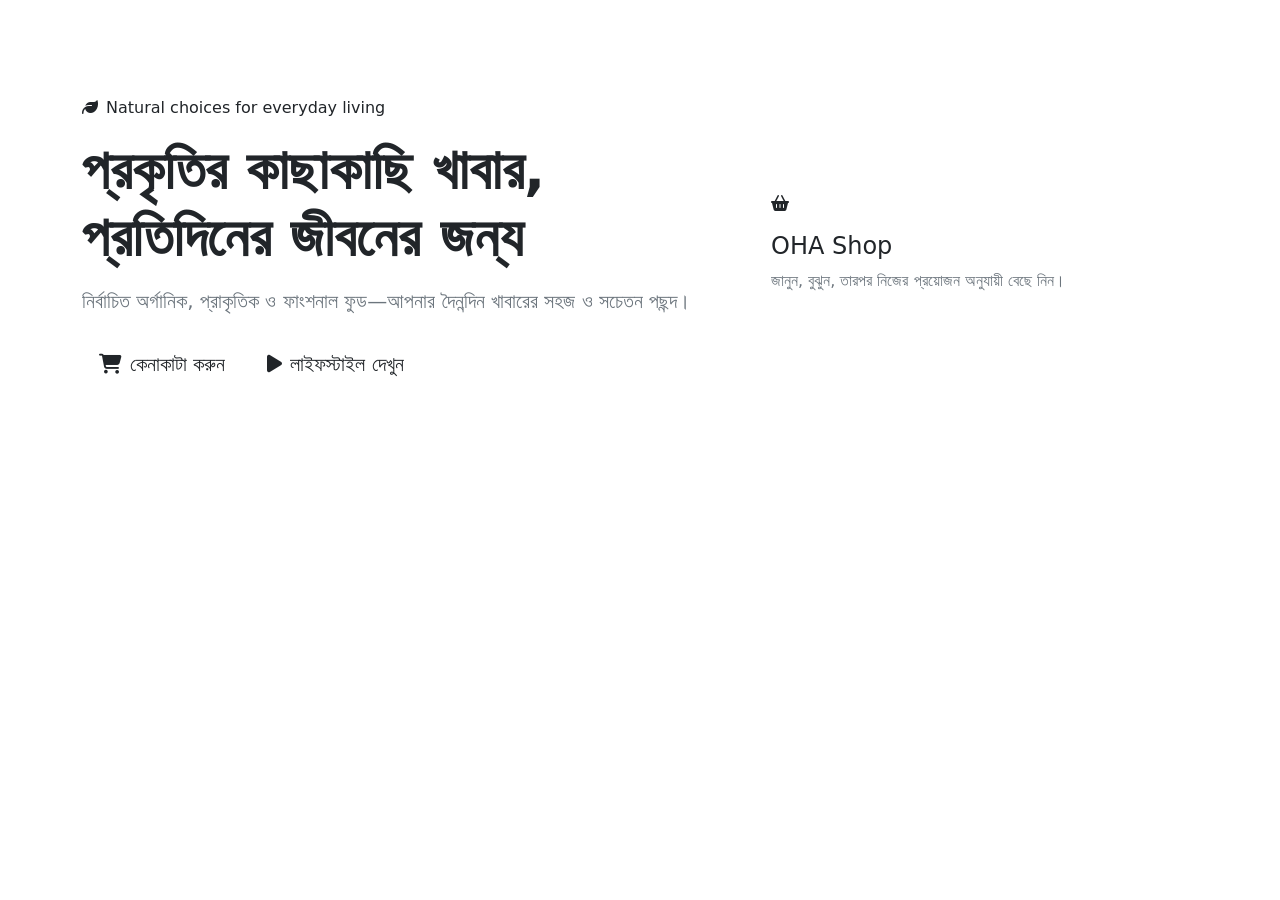
==== index.html @ d56c9530 "Add files via upload" ====
<!doctype html>
<html lang="bn">
<head>
  <meta charset="utf-8">
  <meta name="viewport" content="width=device-width, initial-scale=1">
  <meta name="description" content="OHA Shop — নির্বাচিত অর্গানিক, প্রাকৃতিক ও ফাংশনাল ফুড।">
  <title>OHA Shop | Organic & Functional Foods</title>
  <link rel="icon" href="assets/images/branding/favicon.png">
  <link href="https://cdn.jsdelivr.net/npm/bootstrap@5.3.3/dist/css/bootstrap.min.css" rel="stylesheet">
  <link href="https://cdnjs.cloudflare.com/ajax/libs/font-awesome/6.7.2/css/all.min.css" rel="stylesheet">
  <link href="assets/css/style.css" rel="stylesheet">
</head>
<body>
  <div id="site-header"></div>
  <main id="main-content" class="container py-5">
    <section class="hero py-5">
      <div class="row align-items-center g-4">
        <div class="col-lg-7">
          <span class="eyebrow"><i class="fa-solid fa-leaf me-2"></i>Natural choices for everyday living</span>
          <h1 class="display-4 fw-bold mt-3">প্রকৃতির কাছাকাছি খাবার, প্রতিদিনের জীবনের জন্য</h1>
          <p class="lead text-secondary mt-3">নির্বাচিত অর্গানিক, প্রাকৃতিক ও ফাংশনাল ফুড—আপনার দৈনন্দিন খাবারের সহজ ও সচেতন পছন্দ।</p>
          <div class="d-flex flex-wrap gap-2 mt-4">
            <a class="btn btn-oha btn-lg" href="shop.html"><i class="fa-solid fa-cart-shopping me-2"></i>কেনাকাটা করুন</a>
            <a class="btn btn-outline-oha btn-lg" href="lifestyle.html"><i class="fa-solid fa-play me-2"></i>লাইফস্টাইল দেখুন</a>
          </div>
        </div>
        <div class="col-lg-5">
          <div class="hero-card p-4 rounded-4">
            <i class="fa-solid fa-basket-shopping hero-icon"></i>
            <h2 class="h4 mt-3">OHA Shop</h2>
            <p class="mb-0 text-secondary">জানুন, বুঝুন, তারপর নিজের প্রয়োজন অনুযায়ী বেছে নিন।</p>
          </div>
        </div>
      </div>
    </section>
  </main>
  <div id="site-footer"></div>
  <script src="https://cdn.jsdelivr.net/npm/bootstrap@5.3.3/dist/js/bootstrap.bundle.min.js"></script>
  <script src="assets/js/app.js"></script>
</body>
</html>
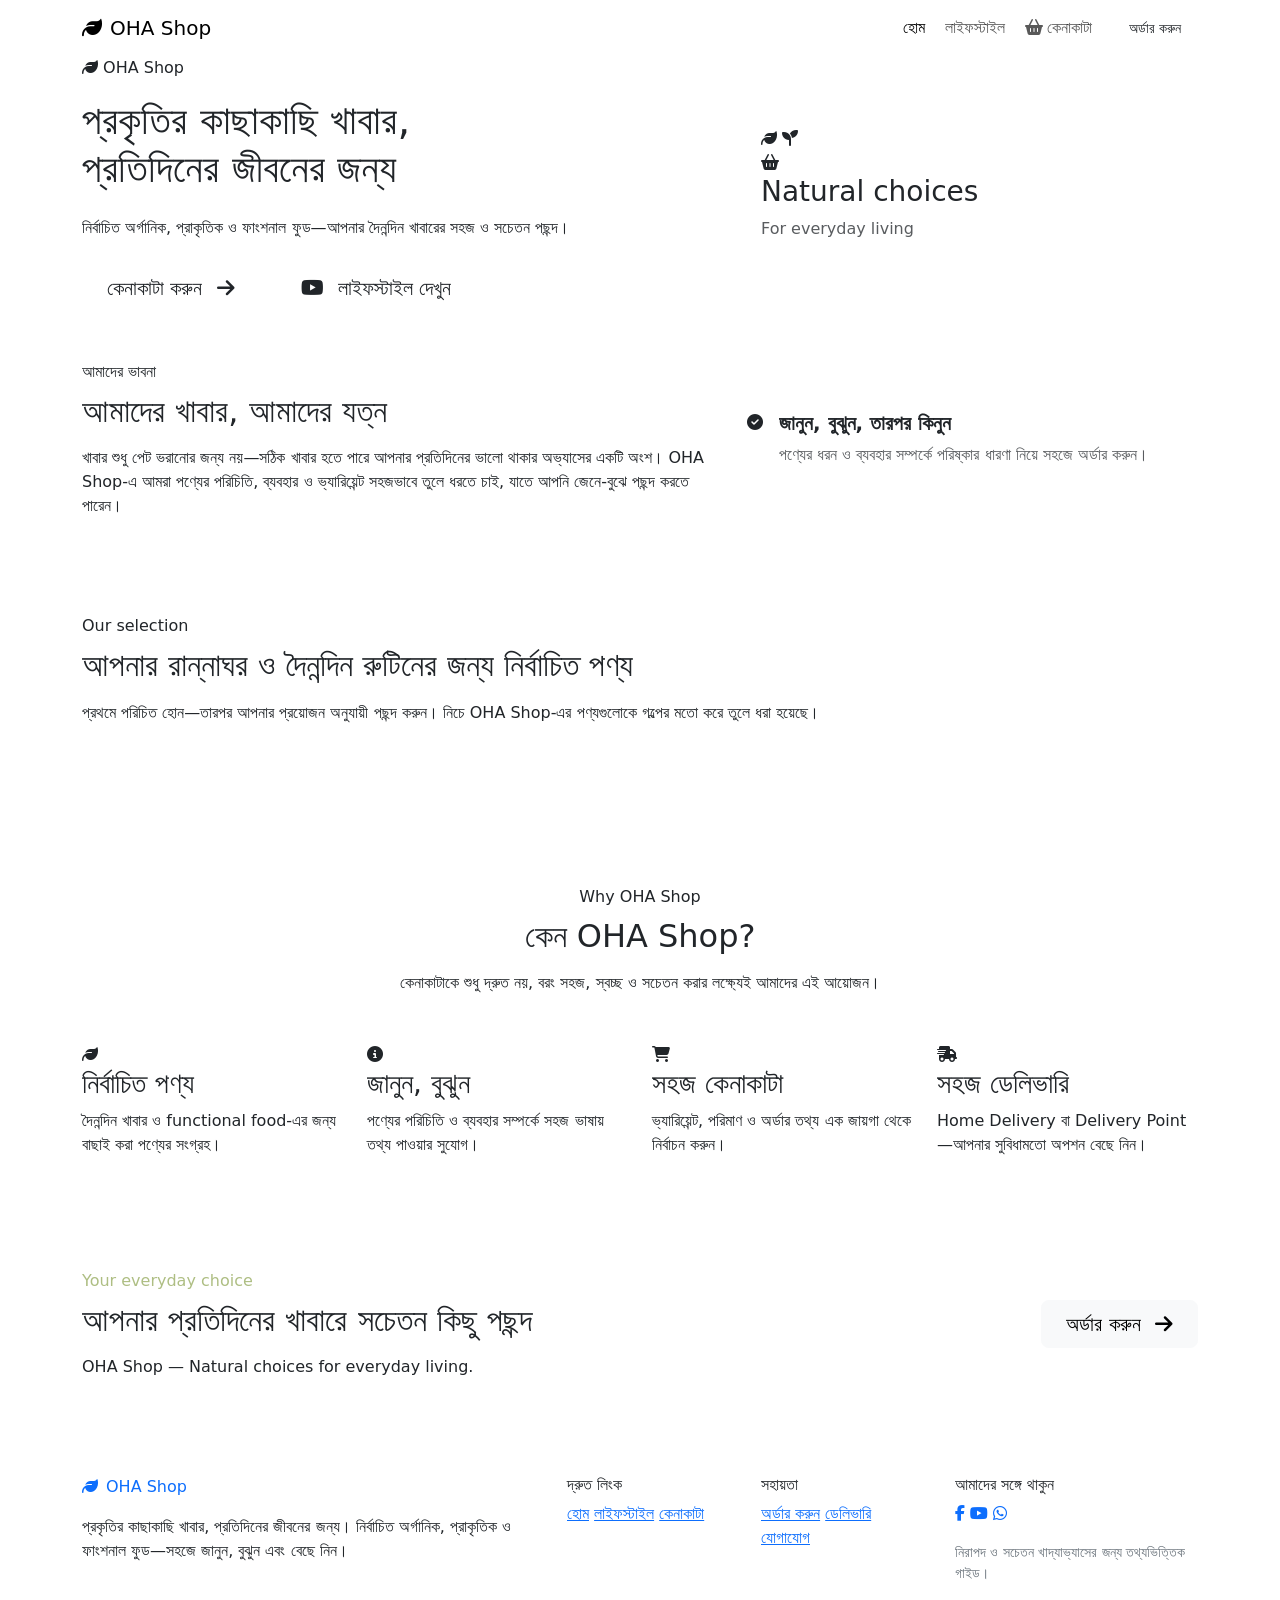
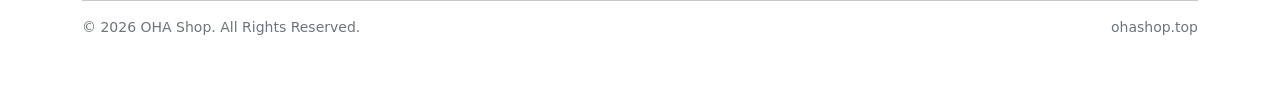
==== commit ac9ccc7a: "Update index.html" ====
--- a/index.html
+++ b/index.html
@@ -3,39 +3,126 @@
 <head>
   <meta charset="utf-8">
   <meta name="viewport" content="width=device-width, initial-scale=1">
-  <meta name="description" content="OHA Shop — নির্বাচিত অর্গানিক, প্রাকৃতিক ও ফাংশনাল ফুড।">
-  <title>OHA Shop | Organic & Functional Foods</title>
-  <link rel="icon" href="assets/images/branding/favicon.png">
-  <link href="https://cdn.jsdelivr.net/npm/bootstrap@5.3.3/dist/css/bootstrap.min.css" rel="stylesheet">
-  <link href="https://cdnjs.cloudflare.com/ajax/libs/font-awesome/6.7.2/css/all.min.css" rel="stylesheet">
-  <link href="assets/css/style.css" rel="stylesheet">
+  <title>OHA Shop — প্রকৃতির কাছাকাছি খাবার, প্রতিদিনের জীবনের জন্য</title>
+  <meta name="description" content="OHA Shop — নির্বাচিত অর্গানিক, প্রাকৃতিক ও ফাংশনাল ফুডের সহজ অনলাইন শপ।">
+  <meta name="theme-color" content="#1f5d43">
+  <link rel="canonical" href="https://ohashop.top/">
+  <link rel="stylesheet" href="https://cdn.jsdelivr.net/npm/bootstrap@5.3.3/dist/css/bootstrap.min.css">
+  <link rel="stylesheet" href="https://cdnjs.cloudflare.com/ajax/libs/font-awesome/6.7.2/css/all.min.css">
+  <link rel="stylesheet" href="assets/css/style.css">
+  <link rel="stylesheet" href="assets/css/product-data.css">
+  <link rel="stylesheet" href="assets/css/home.css">
 </head>
 <body>
   <div id="site-header"></div>
-  <main id="main-content" class="container py-5">
-    <section class="hero py-5">
-      <div class="row align-items-center g-4">
-        <div class="col-lg-7">
-          <span class="eyebrow"><i class="fa-solid fa-leaf me-2"></i>Natural choices for everyday living</span>
-          <h1 class="display-4 fw-bold mt-3">প্রকৃতির কাছাকাছি খাবার, প্রতিদিনের জীবনের জন্য</h1>
-          <p class="lead text-secondary mt-3">নির্বাচিত অর্গানিক, প্রাকৃতিক ও ফাংশনাল ফুড—আপনার দৈনন্দিন খাবারের সহজ ও সচেতন পছন্দ।</p>
-          <div class="d-flex flex-wrap gap-2 mt-4">
-            <a class="btn btn-oha btn-lg" href="shop.html"><i class="fa-solid fa-cart-shopping me-2"></i>কেনাকাটা করুন</a>
-            <a class="btn btn-outline-oha btn-lg" href="lifestyle.html"><i class="fa-solid fa-play me-2"></i>লাইফস্টাইল দেখুন</a>
+
+  <main>
+    <section class="oha-hero">
+      <div class="container position-relative" style="z-index:2">
+        <div class="row align-items-center g-5">
+          <div class="col-lg-7">
+            <div class="hero-kicker mb-3"><i class="fa-solid fa-leaf"></i> OHA Shop</div>
+            <h1 class="hero-title mb-4">প্রকৃতির কাছাকাছি খাবার,<br>প্রতিদিনের জীবনের জন্য</h1>
+            <p class="hero-copy mb-4">নির্বাচিত অর্গানিক, প্রাকৃতিক ও ফাংশনাল ফুড—আপনার দৈনন্দিন খাবারের সহজ ও সচেতন পছন্দ।</p>
+            <div class="d-flex flex-wrap gap-3">
+              <a href="shop.html" class="btn btn-oha-primary btn-lg px-4">কেনাকাটা করুন <i class="fa-solid fa-arrow-right ms-2"></i></a>
+              <a href="lifestyle.html" class="btn btn-outline-oha btn-lg px-4"><i class="fa-brands fa-youtube me-2"></i> লাইফস্টাইল দেখুন</a>
+            </div>
+          </div>
+          <div class="col-lg-5">
+            <div class="hero-art">
+              <i class="fa-solid fa-leaf leaf one"></i>
+              <i class="fa-solid fa-seedling leaf two"></i>
+              <div class="hero-product-card">
+                <div>
+                  <i class="fa-solid fa-basket-shopping"></i>
+                  <h3>Natural choices</h3>
+                  <p class="text-muted mb-0">For everyday living</p>
+                </div>
+              </div>
+            </div>
           </div>
         </div>
-        <div class="col-lg-5">
-          <div class="hero-card p-4 rounded-4">
-            <i class="fa-solid fa-basket-shopping hero-icon"></i>
-            <h2 class="h4 mt-3">OHA Shop</h2>
-            <p class="mb-0 text-secondary">জানুন, বুঝুন, তারপর নিজের প্রয়োজন অনুযায়ী বেছে নিন।</p>
+      </div>
+    </section>
+
+    <section class="story-band py-5">
+      <div class="container">
+        <div class="row align-items-center g-4">
+          <div class="col-lg-7">
+            <div class="section-label mb-2">আমাদের ভাবনা</div>
+            <h2 class="section-title mb-3">আমাদের খাবার, আমাদের যত্ন</h2>
+            <p class="section-lead mb-0">খাবার শুধু পেট ভরানোর জন্য নয়—সঠিক খাবার হতে পারে আপনার প্রতিদিনের ভালো থাকার অভ্যাসের একটি অংশ। OHA Shop-এ আমরা পণ্যের পরিচিতি, ব্যবহার ও ভ্যারিয়েন্ট সহজভাবে তুলে ধরতে চাই, যাতে আপনি জেনে-বুঝে পছন্দ করতে পারেন।</p>
+          </div>
+          <div class="col-lg-5">
+            <div class="d-flex gap-3 align-items-start">
+              <div class="story-icon flex-shrink-0"><i class="fa-solid fa-circle-check"></i></div>
+              <div>
+                <h3 class="h5 fw-bold">জানুন, বুঝুন, তারপর কিনুন</h3>
+                <p class="text-muted mb-0">পণ্যের ধরন ও ব্যবহার সম্পর্কে পরিষ্কার ধারণা নিয়ে সহজে অর্ডার করুন।</p>
+              </div>
+            </div>
+          </div>
+        </div>
+      </div>
+    </section>
+
+    <section class="py-5">
+      <div class="container">
+        <div class="section-label mb-2">Our selection</div>
+        <h2 class="section-title mb-3">আপনার রান্নাঘর ও দৈনন্দিন রুটিনের জন্য নির্বাচিত পণ্য</h2>
+        <p class="section-lead">প্রথমে পরিচিত হোন—তারপর আপনার প্রয়োজন অনুযায়ী পছন্দ করুন। নিচে OHA Shop-এর পণ্যগুলোকে গল্পের মতো করে তুলে ধরা হয়েছে।</p>
+      </div>
+    </section>
+
+    <div id="product-stories"></div>
+    <div id="coming-soon-products" class="py-4"></div>
+
+    <section class="py-5">
+      <div class="container">
+        <div class="text-center mb-5">
+          <div class="section-label mb-2">Why OHA Shop</div>
+          <h2 class="section-title mb-3">কেন OHA Shop?</h2>
+          <p class="section-lead mx-auto">কেনাকাটাকে শুধু দ্রুত নয়, বরং সহজ, স্বচ্ছ ও সচেতন করার লক্ষ্যেই আমাদের এই আয়োজন।</p>
+        </div>
+        <div class="row g-4">
+          <div class="col-md-6 col-lg-3">
+            <div class="why-card"><i class="fa-solid fa-leaf"></i><h3>নির্বাচিত পণ্য</h3><p>দৈনন্দিন খাবার ও functional food-এর জন্য বাছাই করা পণ্যের সংগ্রহ।</p></div>
+          </div>
+          <div class="col-md-6 col-lg-3">
+            <div class="why-card"><i class="fa-solid fa-circle-info"></i><h3>জানুন, বুঝুন</h3><p>পণ্যের পরিচিতি ও ব্যবহার সম্পর্কে সহজ ভাষায় তথ্য পাওয়ার সুযোগ।</p></div>
+          </div>
+          <div class="col-md-6 col-lg-3">
+            <div class="why-card"><i class="fa-solid fa-cart-shopping"></i><h3>সহজ কেনাকাটা</h3><p>ভ্যারিয়েন্ট, পরিমাণ ও অর্ডার তথ্য এক জায়গা থেকে নির্বাচন করুন।</p></div>
+          </div>
+          <div class="col-md-6 col-lg-3">
+            <div class="why-card"><i class="fa-solid fa-truck-fast"></i><h3>সহজ ডেলিভারি</h3><p>Home Delivery বা Delivery Point—আপনার সুবিধামতো অপশন বেছে নিন।</p></div>
+          </div>
+        </div>
+      </div>
+    </section>
+
+    <section class="final-cta py-5">
+      <div class="container position-relative" style="z-index:2">
+        <div class="row align-items-center g-4">
+          <div class="col-lg-8">
+            <div class="section-label mb-2" style="color:#aebe83">Your everyday choice</div>
+            <h2 class="mb-3">আপনার প্রতিদিনের খাবারে সচেতন কিছু পছন্দ</h2>
+            <p class="mb-0">OHA Shop — Natural choices for everyday living.</p>
+          </div>
+          <div class="col-lg-4 text-lg-end">
+            <a href="shop.html" class="btn btn-light btn-lg px-4">অর্ডার করুন <i class="fa-solid fa-arrow-right ms-2"></i></a>
           </div>
         </div>
       </div>
     </section>
   </main>
+
   <div id="site-footer"></div>
+
   <script src="https://cdn.jsdelivr.net/npm/bootstrap@5.3.3/dist/js/bootstrap.bundle.min.js"></script>
   <script src="assets/js/app.js"></script>
+  <script src="assets/js/products.js"></script>
+  <script src="assets/js/home.js"></script>
 </body>
 </html>
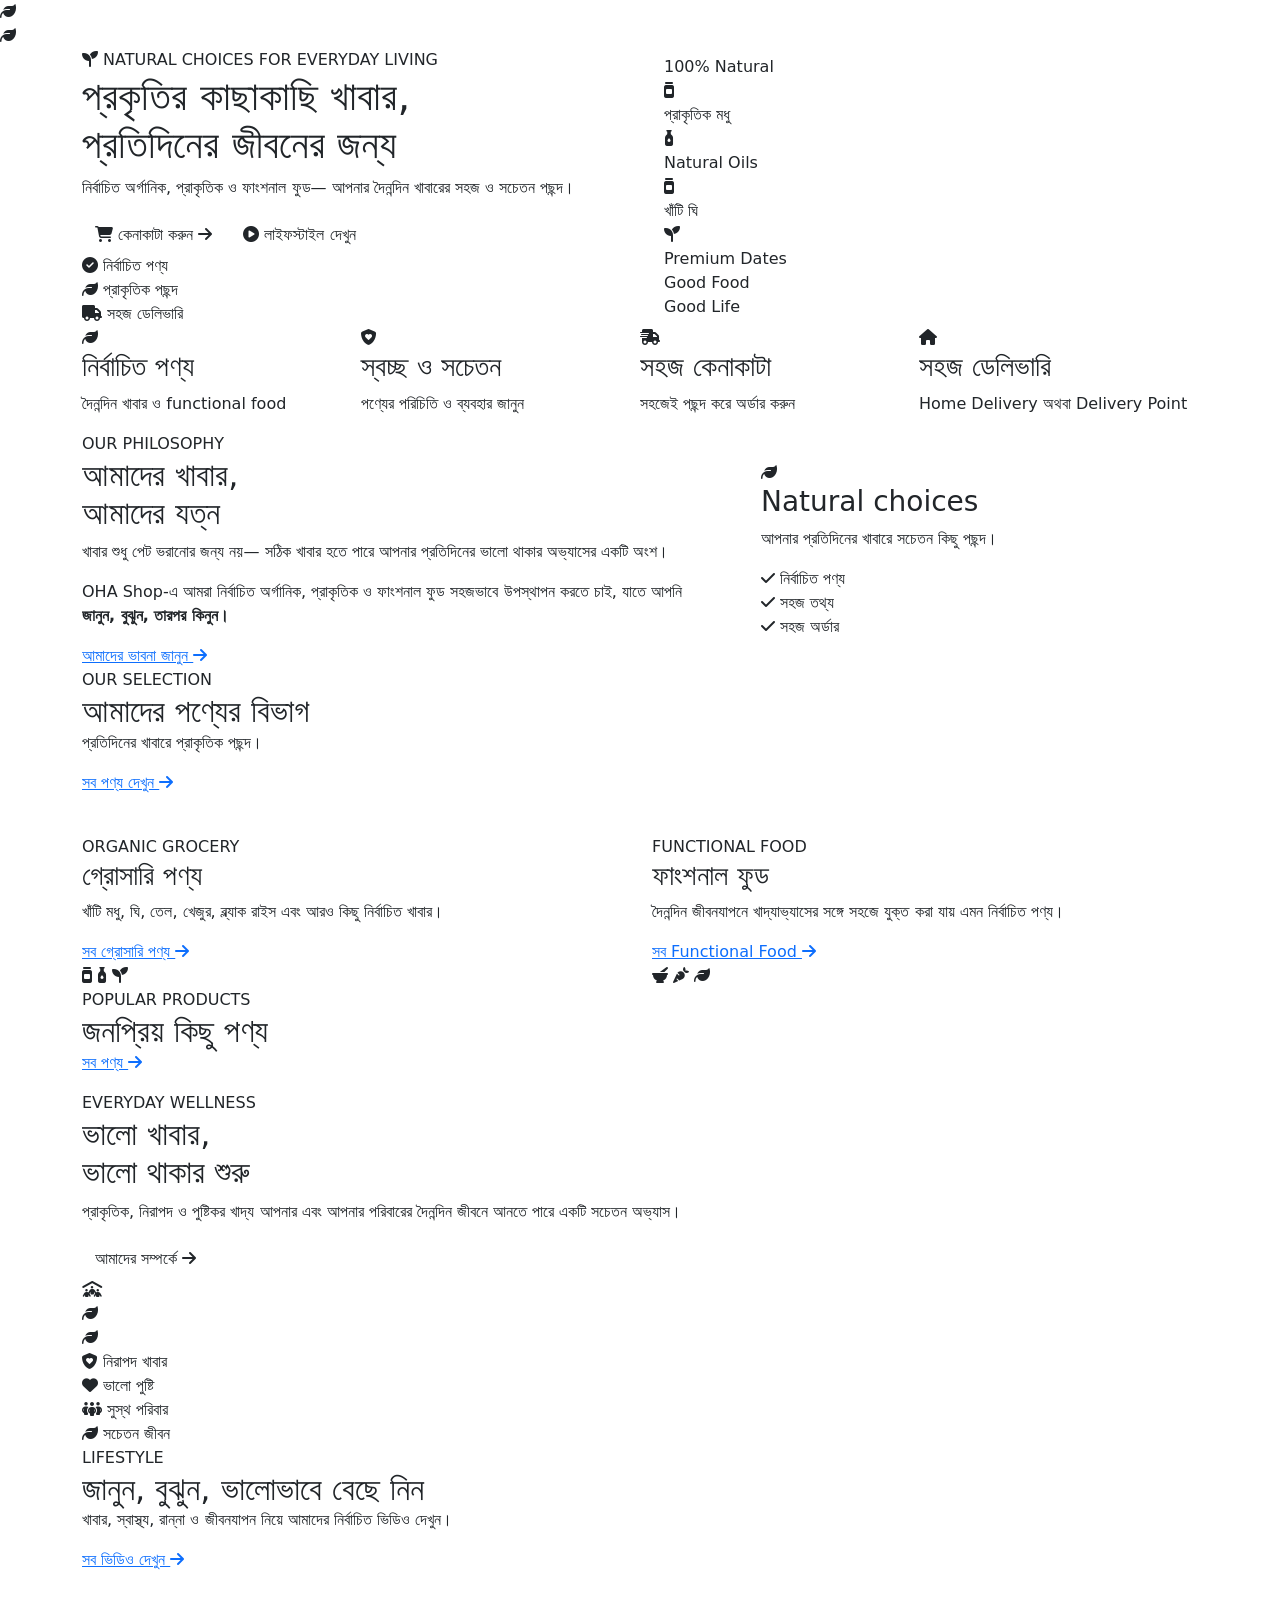
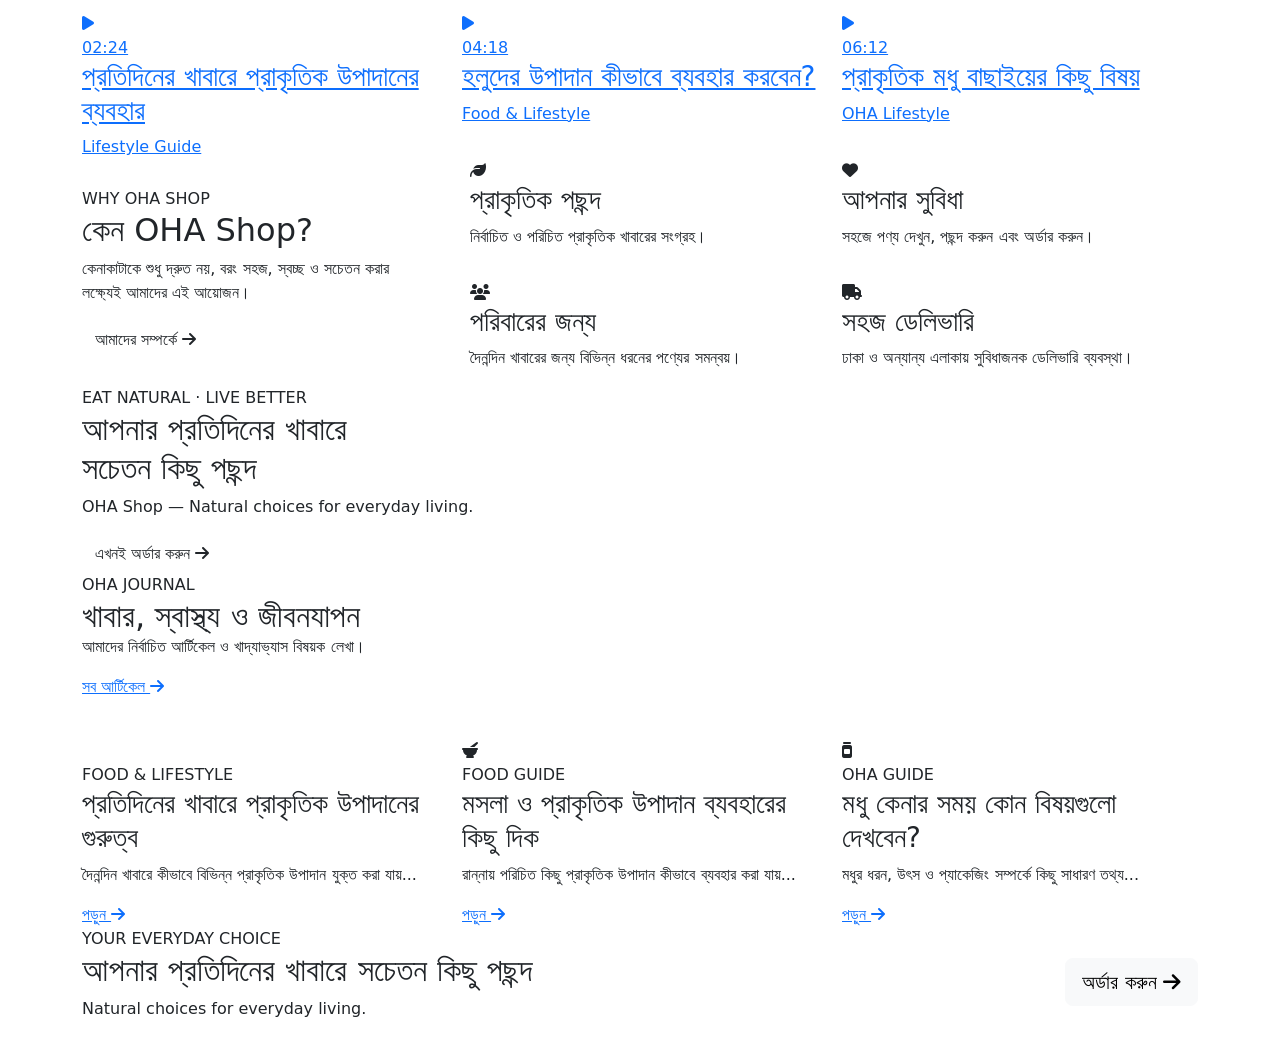
==== commit 5ab56a81: "Update index.html" ====
--- a/index.html
+++ b/index.html
@@ -1,128 +1,1630 @@
-<!doctype html>
+<!DOCTYPE html>
 <html lang="bn">
+
 <head>
-  <meta charset="utf-8">
-  <meta name="viewport" content="width=device-width, initial-scale=1">
-  <title>OHA Shop — প্রকৃতির কাছাকাছি খাবার, প্রতিদিনের জীবনের জন্য</title>
-  <meta name="description" content="OHA Shop — নির্বাচিত অর্গানিক, প্রাকৃতিক ও ফাংশনাল ফুডের সহজ অনলাইন শপ।">
-  <meta name="theme-color" content="#1f5d43">
-  <link rel="canonical" href="https://ohashop.top/">
-  <link rel="stylesheet" href="https://cdn.jsdelivr.net/npm/bootstrap@5.3.3/dist/css/bootstrap.min.css">
-  <link rel="stylesheet" href="https://cdnjs.cloudflare.com/ajax/libs/font-awesome/6.7.2/css/all.min.css">
-  <link rel="stylesheet" href="assets/css/style.css">
-  <link rel="stylesheet" href="assets/css/product-data.css">
-  <link rel="stylesheet" href="assets/css/home.css">
+    <meta charset="UTF-8">
+
+    <meta name="viewport"
+        content="width=device-width, initial-scale=1.0">
+
+    <meta name="description"
+        content="OHA Shop — নির্বাচিত অর্গানিক, প্রাকৃতিক ও ফাংশনাল ফুড। প্রতিদিনের জীবনের জন্য সচেতন ও প্রাকৃতিক খাবারের সহজ পছন্দ।">
+
+    <meta name="keywords"
+        content="OHA Shop, organic food Bangladesh, natural food, functional food, honey, ghee, mustard oil, black seed oil">
+
+    <meta name="author"
+        content="OHA Shop">
+
+    <meta name="theme-color"
+        content="#1f6b3f">
+
+    <title>
+        OHA Shop — Natural Choices for Everyday Living
+    </title>
+
+    <!-- Canonical -->
+    <link rel="canonical"
+        href="https://ohashop.top/">
+
+    <!-- Open Graph -->
+    <meta property="og:type"
+        content="website">
+
+    <meta property="og:title"
+        content="OHA Shop — Natural Choices for Everyday Living">
+
+    <meta property="og:description"
+        content="নির্বাচিত অর্গানিক, প্রাকৃতিক ও ফাংশনাল ফুড।">
+
+    <meta property="og:url"
+        content="https://ohashop.top/">
+
+    <!-- Bootstrap 5 -->
+    <link
+        href="https://cdn.jsdelivr.net/npm/bootstrap@5.3.3/dist/css/bootstrap.min.css"
+        rel="stylesheet">
+
+    <!-- Font Awesome -->
+    <link
+        href="https://cdnjs.cloudflare.com/ajax/libs/font-awesome/6.7.2/css/all.min.css"
+        rel="stylesheet">
+
+    <!-- Global CSS -->
+    <link
+        rel="stylesheet"
+        href="assets/css/style.css">
+
+    <!-- Product Data CSS -->
+    <link
+        rel="stylesheet"
+        href="assets/css/product-data.css">
 </head>
+
+
 <body>
-  <div id="site-header"></div>
-
-  <main>
-    <section class="oha-hero">
-      <div class="container position-relative" style="z-index:2">
-        <div class="row align-items-center g-5">
-          <div class="col-lg-7">
-            <div class="hero-kicker mb-3"><i class="fa-solid fa-leaf"></i> OHA Shop</div>
-            <h1 class="hero-title mb-4">প্রকৃতির কাছাকাছি খাবার,<br>প্রতিদিনের জীবনের জন্য</h1>
-            <p class="hero-copy mb-4">নির্বাচিত অর্গানিক, প্রাকৃতিক ও ফাংশনাল ফুড—আপনার দৈনন্দিন খাবারের সহজ ও সচেতন পছন্দ।</p>
-            <div class="d-flex flex-wrap gap-3">
-              <a href="shop.html" class="btn btn-oha-primary btn-lg px-4">কেনাকাটা করুন <i class="fa-solid fa-arrow-right ms-2"></i></a>
-              <a href="lifestyle.html" class="btn btn-outline-oha btn-lg px-4"><i class="fa-brands fa-youtube me-2"></i> লাইফস্টাইল দেখুন</a>
+
+    <!-- =====================================================
+         HEADER
+    ====================================================== -->
+
+    <div id="site-header"></div>
+
+
+    <!-- =====================================================
+         MAIN CONTENT
+    ====================================================== -->
+
+    <main>
+
+
+        <!-- =================================================
+             HERO SECTION
+        ================================================== -->
+
+        <section class="oha-hero">
+
+            <div class="hero-leaf hero-leaf-1">
+                <i class="fa-solid fa-leaf"></i>
             </div>
-          </div>
-          <div class="col-lg-5">
-            <div class="hero-art">
-              <i class="fa-solid fa-leaf leaf one"></i>
-              <i class="fa-solid fa-seedling leaf two"></i>
-              <div class="hero-product-card">
-                <div>
-                  <i class="fa-solid fa-basket-shopping"></i>
-                  <h3>Natural choices</h3>
-                  <p class="text-muted mb-0">For everyday living</p>
+
+            <div class="hero-leaf hero-leaf-2">
+                <i class="fa-solid fa-leaf"></i>
+            </div>
+
+            <div class="container">
+
+                <div class="row align-items-center g-5">
+
+                    <!-- HERO TEXT -->
+
+                    <div class="col-lg-6">
+
+                        <div class="hero-kicker">
+
+                            <i class="fa-solid fa-seedling"></i>
+
+                            NATURAL CHOICES FOR EVERYDAY LIVING
+
+                        </div>
+
+
+                        <h1 class="hero-title">
+
+                            প্রকৃতির কাছাকাছি খাবার,
+                            <br>
+
+                            প্রতিদিনের জীবনের জন্য
+
+                        </h1>
+
+
+                        <p class="hero-subtitle">
+
+                            নির্বাচিত অর্গানিক, প্রাকৃতিক ও ফাংশনাল ফুড—
+                            আপনার দৈনন্দিন খাবারের সহজ ও সচেতন পছন্দ।
+
+                        </p>
+
+
+                        <div class="hero-buttons">
+
+                            <a href="shop.html"
+                                class="btn btn-oha-primary">
+
+                                <i class="fa-solid fa-cart-shopping"></i>
+
+                                কেনাকাটা করুন
+
+                                <i class="fa-solid fa-arrow-right"></i>
+
+                            </a>
+
+
+                            <a href="lifestyle.html"
+                                class="btn btn-oha-outline">
+
+                                <i class="fa-solid fa-circle-play"></i>
+
+                                লাইফস্টাইল দেখুন
+
+                            </a>
+
+                        </div>
+
+
+                        <div class="hero-mini-points">
+
+                            <div>
+
+                                <i class="fa-solid fa-circle-check"></i>
+
+                                নির্বাচিত পণ্য
+
+                            </div>
+
+
+                            <div>
+
+                                <i class="fa-solid fa-leaf"></i>
+
+                                প্রাকৃতিক পছন্দ
+
+                            </div>
+
+
+                            <div>
+
+                                <i class="fa-solid fa-truck"></i>
+
+                                সহজ ডেলিভারি
+
+                            </div>
+
+                        </div>
+
+                    </div>
+
+
+                    <!-- HERO VISUAL -->
+
+                    <div class="col-lg-6">
+
+                        <div class="hero-visual">
+
+                            <div class="hero-badge">
+
+                                <span>100%</span>
+
+                                Natural
+
+                            </div>
+
+
+                            <div class="hero-visual-content">
+
+                                <div class="hero-product hero-honey">
+
+                                    <div class="product-jar">
+
+                                        <i class="fa-solid fa-jar"></i>
+
+                                    </div>
+
+                                    <span>প্রাকৃতিক মধু</span>
+
+                                </div>
+
+
+                                <div class="hero-product hero-oil">
+
+                                    <div class="product-bottle">
+
+                                        <i class="fa-solid fa-bottle-droplet"></i>
+
+                                    </div>
+
+                                    <span>Natural Oils</span>
+
+                                </div>
+
+
+                                <div class="hero-product hero-ghee">
+
+                                    <div class="product-jar">
+
+                                        <i class="fa-solid fa-jar"></i>
+
+                                    </div>
+
+                                    <span>খাঁটি ঘি</span>
+
+                                </div>
+
+
+                                <div class="hero-product hero-dates">
+
+                                    <div class="product-dates">
+
+                                        <i class="fa-solid fa-seedling"></i>
+
+                                    </div>
+
+                                    <span>Premium Dates</span>
+
+                                </div>
+
+                            </div>
+
+
+                            <div class="hero-natural-text">
+
+                                Good Food
+
+                                <br>
+
+                                Good Life
+
+                            </div>
+
+                        </div>
+
+                    </div>
+
                 </div>
-              </div>
+
             </div>
-          </div>
-        </div>
-      </div>
-    </section>
-
-    <section class="story-band py-5">
-      <div class="container">
-        <div class="row align-items-center g-4">
-          <div class="col-lg-7">
-            <div class="section-label mb-2">আমাদের ভাবনা</div>
-            <h2 class="section-title mb-3">আমাদের খাবার, আমাদের যত্ন</h2>
-            <p class="section-lead mb-0">খাবার শুধু পেট ভরানোর জন্য নয়—সঠিক খাবার হতে পারে আপনার প্রতিদিনের ভালো থাকার অভ্যাসের একটি অংশ। OHA Shop-এ আমরা পণ্যের পরিচিতি, ব্যবহার ও ভ্যারিয়েন্ট সহজভাবে তুলে ধরতে চাই, যাতে আপনি জেনে-বুঝে পছন্দ করতে পারেন।</p>
-          </div>
-          <div class="col-lg-5">
-            <div class="d-flex gap-3 align-items-start">
-              <div class="story-icon flex-shrink-0"><i class="fa-solid fa-circle-check"></i></div>
-              <div>
-                <h3 class="h5 fw-bold">জানুন, বুঝুন, তারপর কিনুন</h3>
-                <p class="text-muted mb-0">পণ্যের ধরন ও ব্যবহার সম্পর্কে পরিষ্কার ধারণা নিয়ে সহজে অর্ডার করুন।</p>
-              </div>
+
+        </section>
+
+
+
+        <!-- =================================================
+             SERVICE / TRUST STRIP
+        ================================================== -->
+
+        <section class="trust-strip">
+
+            <div class="container">
+
+                <div class="row g-0">
+
+
+                    <div class="col-6 col-lg-3">
+
+                        <div class="trust-item">
+
+                            <div class="trust-icon">
+
+                                <i class="fa-solid fa-leaf"></i>
+
+                            </div>
+
+                            <div>
+
+                                <h3>নির্বাচিত পণ্য</h3>
+
+                                <p>
+                                    দৈনন্দিন খাবার ও
+                                    functional food
+                                </p>
+
+                            </div>
+
+                        </div>
+
+                    </div>
+
+
+                    <div class="col-6 col-lg-3">
+
+                        <div class="trust-item">
+
+                            <div class="trust-icon">
+
+                                <i class="fa-solid fa-shield-heart"></i>
+
+                            </div>
+
+                            <div>
+
+                                <h3>স্বচ্ছ ও সচেতন</h3>
+
+                                <p>
+                                    পণ্যের পরিচিতি ও
+                                    ব্যবহার জানুন
+                                </p>
+
+                            </div>
+
+                        </div>
+
+                    </div>
+
+
+                    <div class="col-6 col-lg-3">
+
+                        <div class="trust-item">
+
+                            <div class="trust-icon">
+
+                                <i class="fa-solid fa-truck-fast"></i>
+
+                            </div>
+
+                            <div>
+
+                                <h3>সহজ কেনাকাটা</h3>
+
+                                <p>
+                                    সহজেই পছন্দ করে
+                                    অর্ডার করুন
+                                </p>
+
+                            </div>
+
+                        </div>
+
+                    </div>
+
+
+                    <div class="col-6 col-lg-3">
+
+                        <div class="trust-item">
+
+                            <div class="trust-icon">
+
+                                <i class="fa-solid fa-house"></i>
+
+                            </div>
+
+                            <div>
+
+                                <h3>সহজ ডেলিভারি</h3>
+
+                                <p>
+                                    Home Delivery অথবা
+                                    Delivery Point
+                                </p>
+
+                            </div>
+
+                        </div>
+
+                    </div>
+
+
+                </div>
+
             </div>
-          </div>
-        </div>
-      </div>
-    </section>
-
-    <section class="py-5">
-      <div class="container">
-        <div class="section-label mb-2">Our selection</div>
-        <h2 class="section-title mb-3">আপনার রান্নাঘর ও দৈনন্দিন রুটিনের জন্য নির্বাচিত পণ্য</h2>
-        <p class="section-lead">প্রথমে পরিচিত হোন—তারপর আপনার প্রয়োজন অনুযায়ী পছন্দ করুন। নিচে OHA Shop-এর পণ্যগুলোকে গল্পের মতো করে তুলে ধরা হয়েছে।</p>
-      </div>
-    </section>
-
-    <div id="product-stories"></div>
-    <div id="coming-soon-products" class="py-4"></div>
-
-    <section class="py-5">
-      <div class="container">
-        <div class="text-center mb-5">
-          <div class="section-label mb-2">Why OHA Shop</div>
-          <h2 class="section-title mb-3">কেন OHA Shop?</h2>
-          <p class="section-lead mx-auto">কেনাকাটাকে শুধু দ্রুত নয়, বরং সহজ, স্বচ্ছ ও সচেতন করার লক্ষ্যেই আমাদের এই আয়োজন।</p>
-        </div>
-        <div class="row g-4">
-          <div class="col-md-6 col-lg-3">
-            <div class="why-card"><i class="fa-solid fa-leaf"></i><h3>নির্বাচিত পণ্য</h3><p>দৈনন্দিন খাবার ও functional food-এর জন্য বাছাই করা পণ্যের সংগ্রহ।</p></div>
-          </div>
-          <div class="col-md-6 col-lg-3">
-            <div class="why-card"><i class="fa-solid fa-circle-info"></i><h3>জানুন, বুঝুন</h3><p>পণ্যের পরিচিতি ও ব্যবহার সম্পর্কে সহজ ভাষায় তথ্য পাওয়ার সুযোগ।</p></div>
-          </div>
-          <div class="col-md-6 col-lg-3">
-            <div class="why-card"><i class="fa-solid fa-cart-shopping"></i><h3>সহজ কেনাকাটা</h3><p>ভ্যারিয়েন্ট, পরিমাণ ও অর্ডার তথ্য এক জায়গা থেকে নির্বাচন করুন।</p></div>
-          </div>
-          <div class="col-md-6 col-lg-3">
-            <div class="why-card"><i class="fa-solid fa-truck-fast"></i><h3>সহজ ডেলিভারি</h3><p>Home Delivery বা Delivery Point—আপনার সুবিধামতো অপশন বেছে নিন।</p></div>
-          </div>
-        </div>
-      </div>
-    </section>
-
-    <section class="final-cta py-5">
-      <div class="container position-relative" style="z-index:2">
-        <div class="row align-items-center g-4">
-          <div class="col-lg-8">
-            <div class="section-label mb-2" style="color:#aebe83">Your everyday choice</div>
-            <h2 class="mb-3">আপনার প্রতিদিনের খাবারে সচেতন কিছু পছন্দ</h2>
-            <p class="mb-0">OHA Shop — Natural choices for everyday living.</p>
-          </div>
-          <div class="col-lg-4 text-lg-end">
-            <a href="shop.html" class="btn btn-light btn-lg px-4">অর্ডার করুন <i class="fa-solid fa-arrow-right ms-2"></i></a>
-          </div>
-        </div>
-      </div>
-    </section>
-  </main>
-
-  <div id="site-footer"></div>
-
-  <script src="https://cdn.jsdelivr.net/npm/bootstrap@5.3.3/dist/js/bootstrap.bundle.min.js"></script>
-  <script src="assets/js/app.js"></script>
-  <script src="assets/js/products.js"></script>
-  <script src="assets/js/home.js"></script>
+
+        </section>
+
+
+
+        <!-- =================================================
+             BRAND INTRO
+        ================================================== -->
+
+        <section class="brand-intro section-space">
+
+            <div class="container">
+
+                <div class="row align-items-center g-5">
+
+                    <div class="col-lg-7">
+
+                        <span class="section-label">
+
+                            OUR PHILOSOPHY
+
+                        </span>
+
+
+                        <h2 class="section-title">
+
+                            আমাদের খাবার,
+                            <br>
+
+                            আমাদের যত্ন
+
+                        </h2>
+
+
+                        <p class="section-description">
+
+                            খাবার শুধু পেট ভরানোর জন্য নয়—
+                            সঠিক খাবার হতে পারে আপনার প্রতিদিনের
+                            ভালো থাকার অভ্যাসের একটি অংশ।
+
+                        </p>
+
+
+                        <p class="section-description">
+
+                            OHA Shop-এ আমরা নির্বাচিত অর্গানিক,
+                            প্রাকৃতিক ও ফাংশনাল ফুড সহজভাবে
+                            উপস্থাপন করতে চাই, যাতে আপনি
+                            <strong>জানুন, বুঝুন, তারপর কিনুন।</strong>
+
+                        </p>
+
+
+                        <a href="lifestyle.html"
+                            class="text-link">
+
+                            আমাদের ভাবনা জানুন
+
+                            <i class="fa-solid fa-arrow-right"></i>
+
+                        </a>
+
+                    </div>
+
+
+                    <div class="col-lg-5">
+
+                        <div class="intro-card">
+
+                            <div class="intro-card-leaf">
+
+                                <i class="fa-solid fa-leaf"></i>
+
+                            </div>
+
+
+                            <h3>
+
+                                Natural choices
+
+                            </h3>
+
+
+                            <p>
+
+                                আপনার প্রতিদিনের খাবারে
+                                সচেতন কিছু পছন্দ।
+
+                            </p>
+
+
+                            <div class="intro-card-points">
+
+                                <div>
+
+                                    <i class="fa-solid fa-check"></i>
+
+                                    নির্বাচিত পণ্য
+
+                                </div>
+
+                                <div>
+
+                                    <i class="fa-solid fa-check"></i>
+
+                                    সহজ তথ্য
+
+                                </div>
+
+                                <div>
+
+                                    <i class="fa-solid fa-check"></i>
+
+                                    সহজ অর্ডার
+
+                                </div>
+
+                            </div>
+
+                        </div>
+
+                    </div>
+
+                </div>
+
+            </div>
+
+        </section>
+
+
+
+        <!-- =================================================
+             CATEGORY SECTION
+        ================================================== -->
+
+        <section class="category-section section-space">
+
+            <div class="container">
+
+
+                <div class="section-heading-row">
+
+                    <div>
+
+                        <span class="section-label">
+
+                            OUR SELECTION
+
+                        </span>
+
+
+                        <h2 class="section-title mb-0">
+
+                            আমাদের পণ্যের বিভাগ
+
+                        </h2>
+
+
+                        <p class="section-description">
+
+                            প্রতিদিনের খাবারে প্রাকৃতিক পছন্দ।
+
+                        </p>
+
+                    </div>
+
+
+                    <a href="shop.html"
+                        class="section-view-all">
+
+                        সব পণ্য দেখুন
+
+                        <i class="fa-solid fa-arrow-right"></i>
+
+                    </a>
+
+                </div>
+
+
+
+                <div class="row g-4 mt-3">
+
+
+                    <!-- GROCERY -->
+
+                    <div class="col-lg-6">
+
+                        <div class="category-card category-grocery">
+
+                            <div class="category-content">
+
+                                <span class="category-label">
+
+                                    ORGANIC GROCERY
+
+                                </span>
+
+
+                                <h3>
+
+                                    গ্রোসারি পণ্য
+
+                                </h3>
+
+
+                                <p>
+
+                                    খাঁটি মধু, ঘি, তেল,
+                                    খেজুর, ব্ল্যাক রাইস
+                                    এবং আরও কিছু নির্বাচিত খাবার।
+
+                                </p>
+
+
+                                <a href="shop.html"
+                                    class="category-button">
+
+                                    সব গ্রোসারি পণ্য
+
+                                    <i class="fa-solid fa-arrow-right"></i>
+
+                                </a>
+
+                            </div>
+
+
+                            <div class="category-visual">
+
+                                <i class="fa-solid fa-jar"></i>
+
+                                <i class="fa-solid fa-bottle-droplet"></i>
+
+                                <i class="fa-solid fa-seedling"></i>
+
+                            </div>
+
+                        </div>
+
+                    </div>
+
+
+
+                    <!-- FUNCTIONAL -->
+
+                    <div class="col-lg-6">
+
+                        <div class="category-card category-functional">
+
+                            <div class="category-content">
+
+                                <span class="category-label">
+
+                                    FUNCTIONAL FOOD
+
+                                </span>
+
+
+                                <h3>
+
+                                    ফাংশনাল ফুড
+
+                                </h3>
+
+
+                                <p>
+
+                                    দৈনন্দিন জীবনযাপনে
+                                    খাদ্যাভ্যাসের সঙ্গে
+                                    সহজে যুক্ত করা যায় এমন
+                                    নির্বাচিত পণ্য।
+
+                                </p>
+
+
+                                <a href="shop.html"
+                                    class="category-button">
+
+                                    সব Functional Food
+
+                                    <i class="fa-solid fa-arrow-right"></i>
+
+                                </a>
+
+                            </div>
+
+
+                            <div class="category-visual">
+
+                                <i class="fa-solid fa-mortar-pestle"></i>
+
+                                <i class="fa-solid fa-carrot"></i>
+
+                                <i class="fa-solid fa-leaf"></i>
+
+                            </div>
+
+                        </div>
+
+                    </div>
+
+
+                </div>
+
+            </div>
+
+        </section>
+
+
+
+        <!-- =================================================
+             POPULAR PRODUCTS
+        ================================================== -->
+
+        <section class="popular-section section-space">
+
+            <div class="container">
+
+
+                <div class="section-heading-row">
+
+                    <div>
+
+                        <span class="section-label">
+
+                            POPULAR PRODUCTS
+
+                        </span>
+
+
+                        <h2 class="section-title mb-0">
+
+                            জনপ্রিয় কিছু পণ্য
+
+                        </h2>
+
+                    </div>
+
+
+                    <a href="shop.html"
+                        class="section-view-all">
+
+                        সব পণ্য
+
+                        <i class="fa-solid fa-arrow-right"></i>
+
+                    </a>
+
+                </div>
+
+
+                <!-- Dynamic products -->
+
+                <div id="popular-products"
+                    class="row g-4 mt-3">
+
+                    <!-- Loaded by JavaScript -->
+
+                </div>
+
+            </div>
+
+        </section>
+
+
+
+        <!-- =================================================
+             FAMILY / LIFESTYLE BANNER
+        ================================================== -->
+
+        <section class="family-section">
+
+            <div class="container">
+
+                <div class="family-banner">
+
+                    <div class="family-content">
+
+                        <span class="section-label">
+
+                            EVERYDAY WELLNESS
+
+                        </span>
+
+
+                        <h2>
+
+                            ভালো খাবার,
+                            <br>
+
+                            ভালো থাকার শুরু
+
+                        </h2>
+
+
+                        <p>
+
+                            প্রাকৃতিক, নিরাপদ ও পুষ্টিকর
+                            খাদ্য আপনার এবং আপনার পরিবারের
+                            দৈনন্দিন জীবনে আনতে পারে
+                            একটি সচেতন অভ্যাস।
+
+                        </p>
+
+
+                        <a href="lifestyle.html"
+                            class="btn btn-oha-primary">
+
+                            আমাদের সম্পর্কে
+
+                            <i class="fa-solid fa-arrow-right"></i>
+
+                        </a>
+
+                    </div>
+
+
+                    <div class="family-visual">
+
+                        <div class="family-circle">
+
+                            <i class="fa-solid fa-people-roof"></i>
+
+                        </div>
+
+                        <div class="family-leaf leaf-a">
+
+                            <i class="fa-solid fa-leaf"></i>
+
+                        </div>
+
+                        <div class="family-leaf leaf-b">
+
+                            <i class="fa-solid fa-leaf"></i>
+
+                        </div>
+
+                    </div>
+
+
+                    <div class="family-values">
+
+                        <div>
+
+                            <i class="fa-solid fa-shield-heart"></i>
+
+                            <span>নিরাপদ খাবার</span>
+
+                        </div>
+
+
+                        <div>
+
+                            <i class="fa-solid fa-heart"></i>
+
+                            <span>ভালো পুষ্টি</span>
+
+                        </div>
+
+
+                        <div>
+
+                            <i class="fa-solid fa-people-group"></i>
+
+                            <span>সুস্থ পরিবার</span>
+
+                        </div>
+
+
+                        <div>
+
+                            <i class="fa-solid fa-leaf"></i>
+
+                            <span>সচেতন জীবন</span>
+
+                        </div>
+
+                    </div>
+
+                </div>
+
+            </div>
+
+        </section>
+
+
+
+        <!-- =================================================
+             LIFESTYLE VIDEO
+        ================================================== -->
+
+        <section class="lifestyle-section section-space">
+
+            <div class="container">
+
+
+                <div class="section-heading-row">
+
+                    <div>
+
+                        <span class="section-label">
+
+                            LIFESTYLE
+
+                        </span>
+
+
+                        <h2 class="section-title mb-0">
+
+                            জানুন, বুঝুন,
+                            ভালোভাবে বেছে নিন
+
+                        </h2>
+
+
+                        <p class="section-description">
+
+                            খাবার, স্বাস্থ্য, রান্না ও
+                            জীবনযাপন নিয়ে আমাদের নির্বাচিত
+                            ভিডিও দেখুন।
+
+                        </p>
+
+                    </div>
+
+
+                    <a href="lifestyle.html"
+                        class="section-view-all">
+
+                        সব ভিডিও দেখুন
+
+                        <i class="fa-solid fa-arrow-right"></i>
+
+                    </a>
+
+                </div>
+
+
+
+                <div class="row g-4 mt-3">
+
+
+                    <div class="col-md-4">
+
+                        <a href="lifestyle.html"
+                            class="video-card">
+
+                            <div class="video-thumbnail">
+
+                                <div class="video-icon">
+
+                                    <i class="fa-solid fa-play"></i>
+
+                                </div>
+
+                                <div class="video-duration">
+
+                                    02:24
+
+                                </div>
+
+                            </div>
+
+
+                            <div class="video-info">
+
+                                <h3>
+
+                                    প্রতিদিনের খাবারে
+                                    প্রাকৃতিক উপাদানের ব্যবহার
+
+                                </h3>
+
+                                <span>
+
+                                    Lifestyle Guide
+
+                                </span>
+
+                            </div>
+
+                        </a>
+
+                    </div>
+
+
+
+                    <div class="col-md-4">
+
+                        <a href="lifestyle.html"
+                            class="video-card">
+
+                            <div class="video-thumbnail video-2">
+
+                                <div class="video-icon">
+
+                                    <i class="fa-solid fa-play"></i>
+
+                                </div>
+
+                                <div class="video-duration">
+
+                                    04:18
+
+                                </div>
+
+                            </div>
+
+
+                            <div class="video-info">
+
+                                <h3>
+
+                                    হলুদের উপাদান
+                                    কীভাবে ব্যবহার করবেন?
+
+                                </h3>
+
+                                <span>
+
+                                    Food & Lifestyle
+
+                                </span>
+
+                            </div>
+
+                        </a>
+
+                    </div>
+
+
+
+                    <div class="col-md-4">
+
+                        <a href="lifestyle.html"
+                            class="video-card">
+
+                            <div class="video-thumbnail video-3">
+
+                                <div class="video-icon">
+
+                                    <i class="fa-solid fa-play"></i>
+
+                                </div>
+
+                                <div class="video-duration">
+
+                                    06:12
+
+                                </div>
+
+                            </div>
+
+
+                            <div class="video-info">
+
+                                <h3>
+
+                                    প্রাকৃতিক মধু
+                                    বাছাইয়ের কিছু বিষয়
+
+                                </h3>
+
+                                <span>
+
+                                    OHA Lifestyle
+
+                                </span>
+
+                            </div>
+
+                        </a>
+
+                    </div>
+
+
+                </div>
+
+            </div>
+
+        </section>
+
+
+
+        <!-- =================================================
+             WHY OHA SHOP
+        ================================================== -->
+
+        <section class="why-section section-space">
+
+            <div class="container">
+
+                <div class="row align-items-center g-5">
+
+
+                    <div class="col-lg-4">
+
+                        <span class="section-label">
+
+                            WHY OHA SHOP
+
+                        </span>
+
+
+                        <h2 class="section-title">
+
+                            কেন OHA Shop?
+
+                        </h2>
+
+
+                        <p class="section-description">
+
+                            কেনাকাটাকে শুধু দ্রুত নয়,
+                            বরং সহজ, স্বচ্ছ ও সচেতন করার
+                            লক্ষ্যেই আমাদের এই আয়োজন।
+
+                        </p>
+
+
+                        <a href="about.html"
+                            class="btn btn-oha-primary">
+
+                            আমাদের সম্পর্কে
+
+                            <i class="fa-solid fa-arrow-right"></i>
+
+                        </a>
+
+                    </div>
+
+
+                    <div class="col-lg-8">
+
+                        <div class="row g-3">
+
+
+                            <div class="col-sm-6">
+
+                                <div class="why-card">
+
+                                    <div class="why-icon green">
+
+                                        <i class="fa-solid fa-leaf"></i>
+
+                                    </div>
+
+                                    <h3>
+
+                                        প্রাকৃতিক পছন্দ
+
+                                    </h3>
+
+                                    <p>
+
+                                        নির্বাচিত ও পরিচিত
+                                        প্রাকৃতিক খাবারের
+                                        সংগ্রহ।
+
+                                    </p>
+
+                                </div>
+
+                            </div>
+
+
+                            <div class="col-sm-6">
+
+                                <div class="why-card">
+
+                                    <div class="why-icon red">
+
+                                        <i class="fa-solid fa-heart"></i>
+
+                                    </div>
+
+                                    <h3>
+
+                                        আপনার সুবিধা
+
+                                    </h3>
+
+                                    <p>
+
+                                        সহজে পণ্য দেখুন,
+                                        পছন্দ করুন এবং
+                                        অর্ডার করুন।
+
+                                    </p>
+
+                                </div>
+
+                            </div>
+
+
+                            <div class="col-sm-6">
+
+                                <div class="why-card">
+
+                                    <div class="why-icon orange">
+
+                                        <i class="fa-solid fa-users"></i>
+
+                                    </div>
+
+                                    <h3>
+
+                                        পরিবারের জন্য
+
+                                    </h3>
+
+                                    <p>
+
+                                        দৈনন্দিন খাবারের জন্য
+                                        বিভিন্ন ধরনের পণ্যের
+                                        সমন্বয়।
+
+                                    </p>
+
+                                </div>
+
+                            </div>
+
+
+                            <div class="col-sm-6">
+
+                                <div class="why-card">
+
+                                    <div class="why-icon blue">
+
+                                        <i class="fa-solid fa-truck"></i>
+
+                                    </div>
+
+                                    <h3>
+
+                                        সহজ ডেলিভারি
+
+                                    </h3>
+
+                                    <p>
+
+                                        ঢাকা ও অন্যান্য
+                                        এলাকায় সুবিধাজনক
+                                        ডেলিভারি ব্যবস্থা।
+
+                                    </p>
+
+                                </div>
+
+                            </div>
+
+
+                        </div>
+
+                    </div>
+
+                </div>
+
+            </div>
+
+        </section>
+
+
+
+        <!-- =================================================
+             NATURAL CTA
+        ================================================== -->
+
+        <section class="natural-cta">
+
+            <div class="natural-cta-overlay"></div>
+
+            <div class="container">
+
+                <div class="natural-cta-content">
+
+                    <span>
+
+                        EAT NATURAL · LIVE BETTER
+
+                    </span>
+
+
+                    <h2>
+
+                        আপনার প্রতিদিনের খাবারে
+                        <br>
+                        সচেতন কিছু পছন্দ
+
+                    </h2>
+
+
+                    <p>
+
+                        OHA Shop — Natural choices
+                        for everyday living.
+
+                    </p>
+
+
+                    <a href="shop.html"
+                        class="btn btn-oha-primary">
+
+                        এখনই অর্ডার করুন
+
+                        <i class="fa-solid fa-arrow-right"></i>
+
+                    </a>
+
+                </div>
+
+            </div>
+
+        </section>
+
+
+
+        <!-- =================================================
+             ARTICLES
+        ================================================== -->
+
+        <section class="article-section section-space">
+
+            <div class="container">
+
+
+                <div class="section-heading-row">
+
+                    <div>
+
+                        <span class="section-label">
+
+                            OHA JOURNAL
+
+                        </span>
+
+
+                        <h2 class="section-title mb-0">
+
+                            খাবার, স্বাস্থ্য ও জীবনযাপন
+
+                        </h2>
+
+
+                        <p class="section-description">
+
+                            আমাদের নির্বাচিত আর্টিকেল ও
+                            খাদ্যাভ্যাস বিষয়ক লেখা।
+
+                        </p>
+
+                    </div>
+
+
+                    <a href="#"
+                        class="section-view-all">
+
+                        সব আর্টিকেল
+
+                        <i class="fa-solid fa-arrow-right"></i>
+
+                    </a>
+
+                </div>
+
+
+
+                <div class="row g-4 mt-3">
+
+
+                    <div class="col-lg-4">
+
+                        <article class="article-card">
+
+                            <div class="article-image">
+
+                                <i class="fa-solid fa-salad"></i>
+
+                            </div>
+
+
+                            <div class="article-content">
+
+                                <span>
+
+                                    FOOD & LIFESTYLE
+
+                                </span>
+
+
+                                <h3>
+
+                                    প্রতিদিনের খাবারে
+                                    প্রাকৃতিক উপাদানের গুরুত্ব
+
+                                </h3>
+
+
+                                <p>
+
+                                    দৈনন্দিন খাবারে কীভাবে
+                                    বিভিন্ন প্রাকৃতিক উপাদান
+                                    যুক্ত করা যায়...
+
+                                </p>
+
+
+                                <a href="#">
+
+                                    পড়ুন
+
+                                    <i class="fa-solid fa-arrow-right"></i>
+
+                                </a>
+
+                            </div>
+
+                        </article>
+
+                    </div>
+
+
+
+                    <div class="col-lg-4">
+
+                        <article class="article-card">
+
+                            <div class="article-image article-image-2">
+
+                                <i class="fa-solid fa-mortar-pestle"></i>
+
+                            </div>
+
+
+                            <div class="article-content">
+
+                                <span>
+
+                                    FOOD GUIDE
+
+                                </span>
+
+
+                                <h3>
+
+                                    মসলা ও প্রাকৃতিক
+                                    উপাদান ব্যবহারের কিছু দিক
+
+                                </h3>
+
+
+                                <p>
+
+                                    রান্নায় পরিচিত কিছু
+                                    প্রাকৃতিক উপাদান কীভাবে
+                                    ব্যবহার করা যায়...
+
+                                </p>
+
+
+                                <a href="#">
+
+                                    পড়ুন
+
+                                    <i class="fa-solid fa-arrow-right"></i>
+
+                                </a>
+
+                            </div>
+
+                        </article>
+
+                    </div>
+
+
+
+                    <div class="col-lg-4">
+
+                        <article class="article-card">
+
+                            <div class="article-image article-image-3">
+
+                                <i class="fa-solid fa-jar"></i>
+
+                            </div>
+
+
+                            <div class="article-content">
+
+                                <span>
+
+                                    OHA GUIDE
+
+                                </span>
+
+
+                                <h3>
+
+                                    মধু কেনার সময়
+                                    কোন বিষয়গুলো দেখবেন?
+
+                                </h3>
+
+
+                                <p>
+
+                                    মধুর ধরন, উৎস ও প্যাকেজিং
+                                    সম্পর্কে কিছু সাধারণ তথ্য...
+
+                                </p>
+
+
+                                <a href="#">
+
+                                    পড়ুন
+
+                                    <i class="fa-solid fa-arrow-right"></i>
+
+                                </a>
+
+                            </div>
+
+                        </article>
+
+                    </div>
+
+
+                </div>
+
+            </div>
+
+        </section>
+
+
+
+        <!-- =================================================
+             FINAL CTA
+        ================================================== -->
+
+        <section class="final-cta">
+
+            <div class="container">
+
+                <div class="row align-items-center g-4">
+
+                    <div class="col-lg-8">
+
+                        <span>
+
+                            YOUR EVERYDAY CHOICE
+
+                        </span>
+
+
+                        <h2>
+
+                            আপনার প্রতিদিনের খাবারে
+                            সচেতন কিছু পছন্দ
+
+                        </h2>
+
+
+                        <p>
+
+                            Natural choices for
+                            everyday living.
+
+                        </p>
+
+                    </div>
+
+
+                    <div class="col-lg-4 text-lg-end">
+
+                        <a href="shop.html"
+                            class="btn btn-light btn-lg">
+
+                            অর্ডার করুন
+
+                            <i class="fa-solid fa-arrow-right"></i>
+
+                        </a>
+
+                    </div>
+
+                </div>
+
+            </div>
+
+        </section>
+
+
+    </main>
+
+
+
+    <!-- =====================================================
+         FOOTER
+    ====================================================== -->
+
+    <div id="site-footer"></div>
+
+
+
+    <!-- =====================================================
+         JAVASCRIPT
+    ====================================================== -->
+
+    <script
+        src="https://cdn.jsdelivr.net/npm/bootstrap@5.3.3/dist/js/bootstrap.bundle.min.js">
+    </script>
+
+
+    <script
+        src="assets/js/app.js">
+    </script>
+
+
+    <script
+        src="assets/js/products.js">
+    </script>
+
+
+    <script
+        src="assets/js/home.js">
+    </script>
+
+
 </body>
+
 </html>
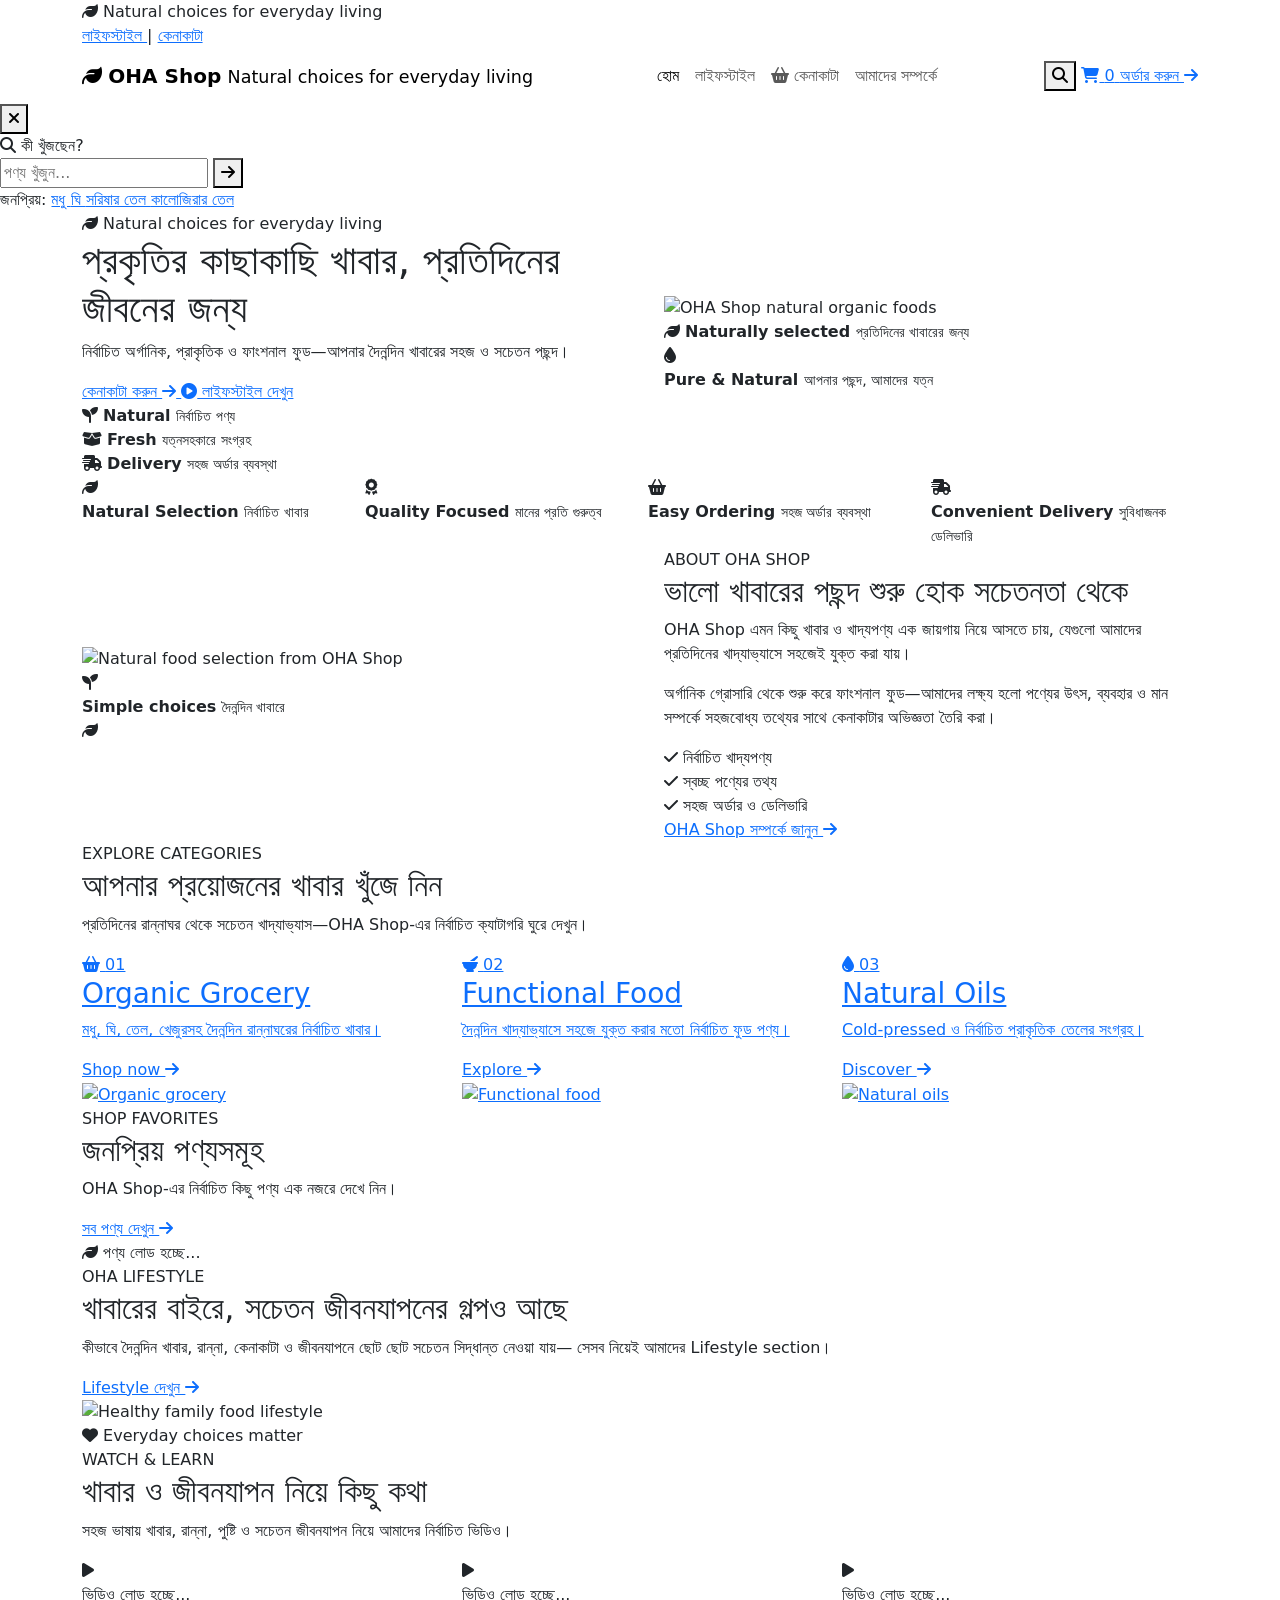
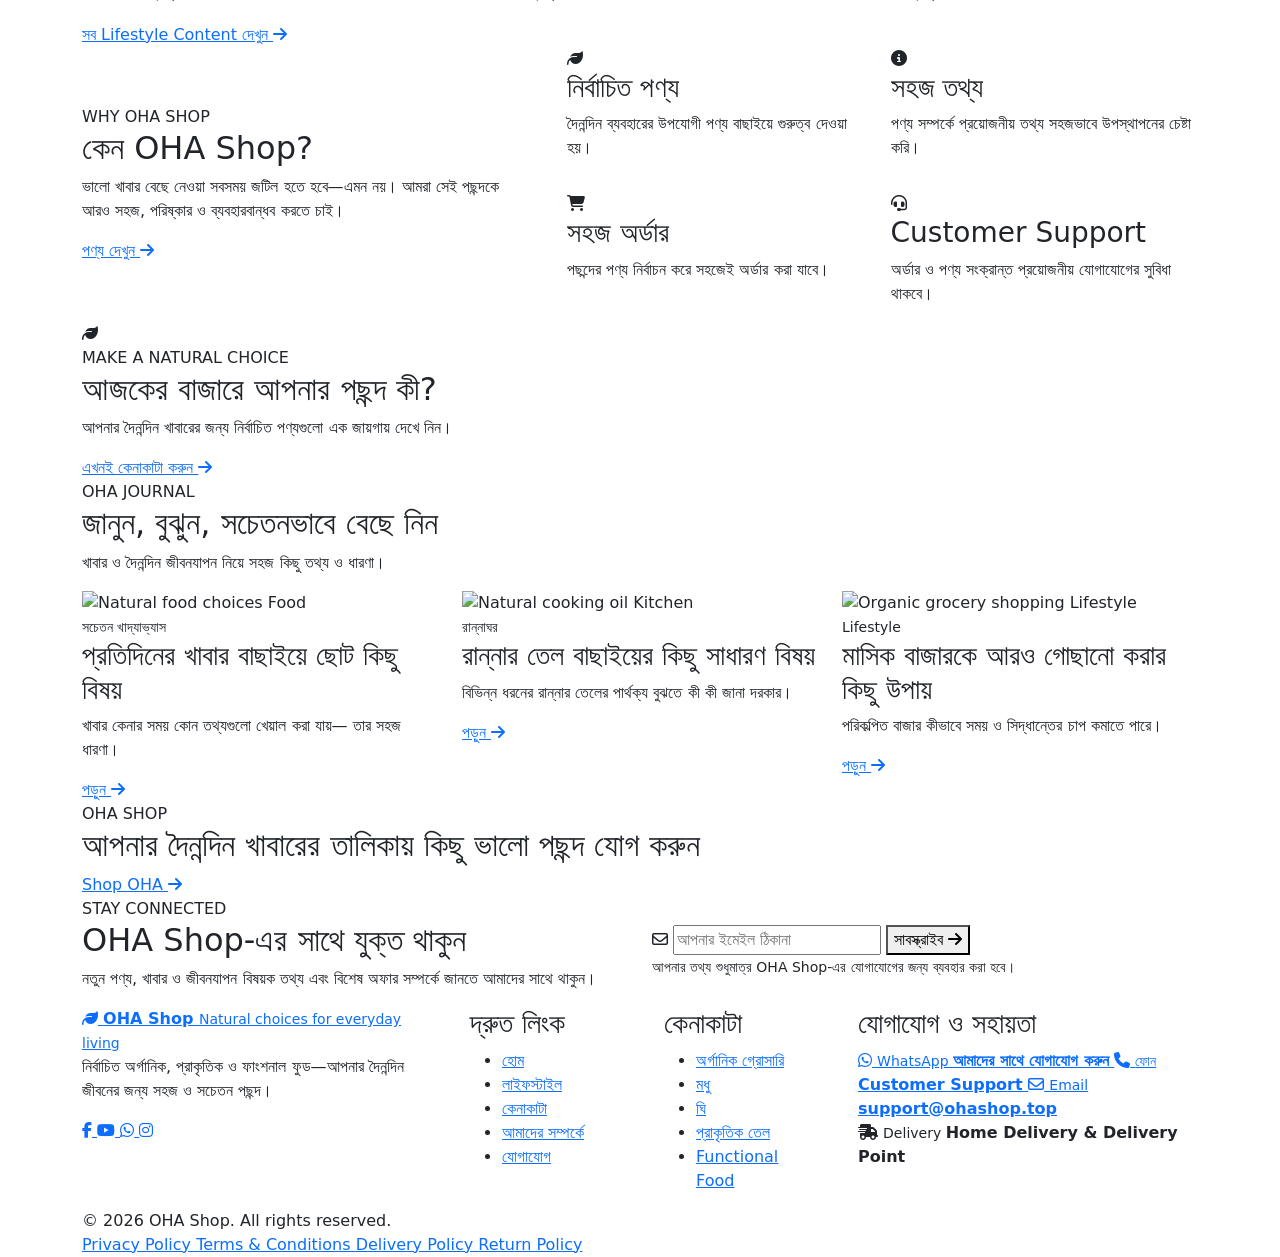
==== commit 454e1257: "Update index.html" ====
--- a/index.html
+++ b/index.html
@@ -1,1630 +1,983 @@
 <!DOCTYPE html>
 <html lang="bn">
-
 <head>
+    <!-- =====================================================
+         BASIC META
+         ===================================================== -->
     <meta charset="UTF-8">
-
-    <meta name="viewport"
-        content="width=device-width, initial-scale=1.0">
-
-    <meta name="description"
-        content="OHA Shop — নির্বাচিত অর্গানিক, প্রাকৃতিক ও ফাংশনাল ফুড। প্রতিদিনের জীবনের জন্য সচেতন ও প্রাকৃতিক খাবারের সহজ পছন্দ।">
-
-    <meta name="keywords"
-        content="OHA Shop, organic food Bangladesh, natural food, functional food, honey, ghee, mustard oil, black seed oil">
-
-    <meta name="author"
-        content="OHA Shop">
-
-    <meta name="theme-color"
-        content="#1f6b3f">
-
+    <meta
+        name="viewport"
+        content="width=device-width, initial-scale=1.0"
+    >
+    <meta
+        name="description"
+        content="OHA Shop — নির্বাচিত অর্গানিক, প্রাকৃতিক ও ফাংশনাল ফুড। প্রতিদিনের জীবনের জন্য সহজ ও সচেতন খাবারের পছন্দ।"
+    >
+    <meta
+        name="keywords"
+        content="OHA Shop, organic food Bangladesh, natural food, functional food, organic grocery, honey, ghee, mustard oil"
+    >
+    <meta
+        name="author"
+        content="OHA Shop"
+    >
+    <!-- =====================================================
+         CANONICAL
+         ===================================================== -->
+    <link
+        rel="canonical"
+        href="https://ohashop.top/"
+    >
+    <!-- =====================================================
+         OPEN GRAPH
+         ===================================================== -->
+    <meta
+        property="og:type"
+        content="website"
+    >
+    <meta
+        property="og:title"
+        content="OHA Shop — Natural choices for everyday living"
+    >
+    <meta
+        property="og:description"
+        content="নির্বাচিত অর্গানিক, প্রাকৃতিক ও ফাংশনাল ফুড—আপনার দৈনন্দিন জীবনের জন্য সহজ ও সচেতন পছন্দ।"
+    >
+    <meta
+        property="og:url"
+        content="https://ohashop.top/"
+    >
+    <meta
+        property="og:site_name"
+        content="OHA Shop"
+    >
+    <!-- =====================================================
+         TITLE
+         ===================================================== -->
     <title>
-        OHA Shop — Natural Choices for Everyday Living
+        OHA Shop — Natural choices for everyday living
     </title>
-
-    <!-- Canonical -->
-    <link rel="canonical"
-        href="https://ohashop.top/">
-
-    <!-- Open Graph -->
-    <meta property="og:type"
-        content="website">
-
-    <meta property="og:title"
-        content="OHA Shop — Natural Choices for Everyday Living">
-
-    <meta property="og:description"
-        content="নির্বাচিত অর্গানিক, প্রাকৃতিক ও ফাংশনাল ফুড।">
-
-    <meta property="og:url"
-        content="https://ohashop.top/">
-
-    <!-- Bootstrap 5 -->
+    <!-- =====================================================
+         FAVICON
+         ===================================================== -->
+    <link
+        rel="icon"
+        type="image/svg+xml"
+        href="assets/icons/favicon.svg"
+    >
+    <!-- =====================================================
+         BOOTSTRAP 5
+         ===================================================== -->
     <link
         href="https://cdn.jsdelivr.net/npm/bootstrap@5.3.3/dist/css/bootstrap.min.css"
-        rel="stylesheet">
-
-    <!-- Font Awesome -->
-    <link
-        href="https://cdnjs.cloudflare.com/ajax/libs/font-awesome/6.7.2/css/all.min.css"
-        rel="stylesheet">
-
-    <!-- Global CSS -->
+        rel="stylesheet"
+    >
+    <!-- =====================================================
+         FONT AWESOME
+         ===================================================== -->
     <link
         rel="stylesheet"
-        href="assets/css/style.css">
-
-    <!-- Product Data CSS -->
+        href="https://cdnjs.cloudflare.com/ajax/libs/font-awesome/6.7.2/css/all.min.css"
+    >
+    <!-- =====================================================
+         OHA GLOBAL CSS
+         ===================================================== -->
     <link
         rel="stylesheet"
-        href="assets/css/product-data.css">
+        href="assets/css/style.css"
+    >
+    <!-- =====================================================
+         HOME PAGE CSS
+         ===================================================== -->
+    <link
+        rel="stylesheet"
+        href="assets/css/home.css"
+    >
 </head>
-
-
-<body>
-
+<body data-page="home">
     <!-- =====================================================
          HEADER
-    ====================================================== -->
-
+         Loaded dynamically by app.js
+         ===================================================== -->
     <div id="site-header"></div>
-
-
     <!-- =====================================================
          MAIN CONTENT
-    ====================================================== -->
-
+         ===================================================== -->
     <main>
-
-
         <!-- =================================================
              HERO SECTION
-        ================================================== -->
-
-        <section class="oha-hero">
-
-            <div class="hero-leaf hero-leaf-1">
-                <i class="fa-solid fa-leaf"></i>
-            </div>
-
-            <div class="hero-leaf hero-leaf-2">
-                <i class="fa-solid fa-leaf"></i>
-            </div>
-
-            <div class="container">
-
+             ================================================= -->
+        <section class="oha-home-hero">
+            <div class="container">
                 <div class="row align-items-center g-5">
-
                     <!-- HERO TEXT -->
-
                     <div class="col-lg-6">
-
-                        <div class="hero-kicker">
-
-                            <i class="fa-solid fa-seedling"></i>
-
-                            NATURAL CHOICES FOR EVERYDAY LIVING
-
-                        </div>
-
-
-                        <h1 class="hero-title">
-
-                            প্রকৃতির কাছাকাছি খাবার,
-                            <br>
-
-                            প্রতিদিনের জীবনের জন্য
-
-                        </h1>
-
-
-                        <p class="hero-subtitle">
-
-                            নির্বাচিত অর্গানিক, প্রাকৃতিক ও ফাংশনাল ফুড—
-                            আপনার দৈনন্দিন খাবারের সহজ ও সচেতন পছন্দ।
-
+                        <div class="oha-hero-content">
+                            <span class="oha-hero-eyebrow">
+                                <i class="fa-solid fa-leaf"></i>
+                                Natural choices for everyday living
+                            </span>
+                            <h1>
+                                প্রকৃতির কাছাকাছি খাবার,
+                                <span>
+                                    প্রতিদিনের জীবনের জন্য
+                                </span>
+                            </h1>
+                            <p class="oha-hero-description">
+                                নির্বাচিত অর্গানিক, প্রাকৃতিক ও
+                                ফাংশনাল ফুড—আপনার দৈনন্দিন
+                                খাবারের সহজ ও সচেতন পছন্দ।
+                            </p>
+                            <div class="oha-hero-buttons">
+                                <a
+                                    href="shop.html"
+                                    class="oha-btn oha-btn-primary"
+                                >
+                                    কেনাকাটা করুন
+                                    <i class="fa-solid fa-arrow-right"></i>
+                                </a>
+                                <a
+                                    href="lifestyle.html"
+                                    class="oha-btn oha-btn-secondary"
+                                >
+                                    <i class="fa-solid fa-circle-play"></i>
+                                    লাইফস্টাইল দেখুন
+                                </a>
+                            </div>
+                            <!-- HERO TRUST -->
+                            <div class="oha-hero-trust">
+                                <div class="oha-hero-trust-item">
+                                    <span class="oha-hero-trust-icon">
+                                        <i class="fa-solid fa-seedling"></i>
+                                    </span>
+                                    <span>
+                                        <strong>
+                                            Natural
+                                        </strong>
+                                        <small>
+                                            নির্বাচিত পণ্য
+                                        </small>
+                                    </span>
+                                </div>
+                                <div class="oha-hero-trust-item">
+                                    <span class="oha-hero-trust-icon">
+                                        <i class="fa-solid fa-box-open"></i>
+                                    </span>
+                                    <span>
+                                        <strong>
+                                            Fresh
+                                        </strong>
+                                        <small>
+                                            যত্নসহকারে সংগ্রহ
+                                        </small>
+                                    </span>
+                                </div>
+                                <div class="oha-hero-trust-item">
+                                    <span class="oha-hero-trust-icon">
+                                        <i class="fa-solid fa-truck-fast"></i>
+                                    </span>
+                                    <span>
+                                        <strong>
+                                            Delivery
+                                        </strong>
+                                        <small>
+                                            সহজ অর্ডার ব্যবস্থা
+                                        </small>
+                                    </span>
+                                </div>
+                            </div>
+                        </div>
+                    </div>
+                    <!-- HERO VISUAL -->
+                    <div class="col-lg-6">
+                        <div class="oha-hero-visual">
+                            <!-- Decorative shapes -->
+                            <div
+                                class="oha-hero-shape oha-hero-shape-one"
+                            ></div>
+                            <div
+                                class="oha-hero-shape oha-hero-shape-two"
+                            ></div>
+                            <div
+                                class="oha-hero-shape oha-hero-shape-three"
+                            ></div>
+                            <!-- Main image -->
+                            <div class="oha-hero-image-wrap">
+                                <img
+                                    src="assets/images/hero/hero-main.jpg"
+                                    alt="OHA Shop natural organic foods"
+                                    class="oha-hero-image"
+                                    loading="eager"
+                                >
+                                <!-- Floating badge -->
+                                <div class="oha-hero-badge">
+                                    <span class="oha-hero-badge-icon">
+                                        <i class="fa-solid fa-leaf"></i>
+                                    </span>
+                                    <span>
+                                        <strong>
+                                            Naturally selected
+                                        </strong>
+                                        <small>
+                                            প্রতিদিনের খাবারের জন্য
+                                        </small>
+                                    </span>
+                                </div>
+                                <!-- Floating product -->
+                                <div class="oha-hero-floating-card">
+                                    <div class="oha-hero-floating-icon">
+                                        <i class="fa-solid fa-droplet"></i>
+                                    </div>
+                                    <div>
+                                        <strong>
+                                            Pure & Natural
+                                        </strong>
+                                        <small>
+                                            আপনার পছন্দ, আমাদের যত্ন
+                                        </small>
+                                    </div>
+                                </div>
+                            </div>
+                        </div>
+                    </div>
+                </div>
+            </div>
+        </section>
+        <!-- =================================================
+             TRUST STRIP
+             ================================================= -->
+        <section class="oha-trust-strip">
+            <div class="container">
+                <div class="row g-3">
+                    <div class="col-6 col-lg-3">
+                        <div class="oha-trust-item">
+                            <span class="oha-trust-icon">
+                                <i class="fa-solid fa-leaf"></i>
+                            </span>
+                            <div>
+                                <strong>
+                                    Natural Selection
+                                </strong>
+                                <small>
+                                    নির্বাচিত খাবার
+                                </small>
+                            </div>
+                        </div>
+                    </div>
+                    <div class="col-6 col-lg-3">
+                        <div class="oha-trust-item">
+                            <span class="oha-trust-icon">
+                                <i class="fa-solid fa-award"></i>
+                            </span>
+                            <div>
+                                <strong>
+                                    Quality Focused
+                                </strong>
+                                <small>
+                                    মানের প্রতি গুরুত্ব
+                                </small>
+                            </div>
+                        </div>
+                    </div>
+                    <div class="col-6 col-lg-3">
+                        <div class="oha-trust-item">
+                            <span class="oha-trust-icon">
+                                <i class="fa-solid fa-basket-shopping"></i>
+                            </span>
+                            <div>
+                                <strong>
+                                    Easy Ordering
+                                </strong>
+                                <small>
+                                    সহজ অর্ডার ব্যবস্থা
+                                </small>
+                            </div>
+                        </div>
+                    </div>
+                    <div class="col-6 col-lg-3">
+                        <div class="oha-trust-item">
+                            <span class="oha-trust-icon">
+                                <i class="fa-solid fa-truck-fast"></i>
+                            </span>
+                            <div>
+                                <strong>
+                                    Convenient Delivery
+                                </strong>
+                                <small>
+                                    সুবিধাজনক ডেলিভারি
+                                </small>
+                            </div>
+                        </div>
+                    </div>
+                </div>
+            </div>
+        </section>
+        <!-- =================================================
+             BRAND INTRODUCTION
+             ================================================= -->
+        <section class="oha-home-intro oha-section">
+            <div class="container">
+                <div class="row align-items-center g-5">
+                    <!-- VISUAL -->
+                    <div class="col-lg-6">
+                        <div class="oha-intro-visual">
+                            <div class="oha-intro-image-main">
+                                <img
+                                    src="assets/images/hero/intro-food.jpg"
+                                    alt="Natural food selection from OHA Shop"
+                                    loading="lazy"
+                                >
+                            </div>
+                            <div class="oha-intro-mini-card">
+                                <span>
+                                    <i class="fa-solid fa-seedling"></i>
+                                </span>
+                                <div>
+                                    <strong>
+                                        Simple choices
+                                    </strong>
+                                    <small>
+                                        দৈনন্দিন খাবারে
+                                    </small>
+                                </div>
+                            </div>
+                            <div class="oha-intro-circle">
+                                <i class="fa-solid fa-leaf"></i>
+                            </div>
+                        </div>
+                    </div>
+                    <!-- TEXT -->
+                    <div class="col-lg-6">
+                        <div class="oha-intro-content">
+                            <span class="oha-section-eyebrow">
+                                ABOUT OHA SHOP
+                            </span>
+                            <h2 class="oha-section-title">
+                                ভালো খাবারের পছন্দ
+                                শুরু হোক সচেতনতা থেকে
+                            </h2>
+                            <p>
+                                OHA Shop এমন কিছু খাবার ও
+                                খাদ্যপণ্য এক জায়গায় নিয়ে আসতে
+                                চায়, যেগুলো আমাদের প্রতিদিনের
+                                খাদ্যাভ্যাসে সহজেই যুক্ত করা যায়।
+                            </p>
+                            <p>
+                                অর্গানিক গ্রোসারি থেকে শুরু করে
+                                ফাংশনাল ফুড—আমাদের লক্ষ্য হলো
+                                পণ্যের উৎস, ব্যবহার ও মান সম্পর্কে
+                                সহজবোধ্য তথ্যের সাথে কেনাকাটার
+                                অভিজ্ঞতা তৈরি করা।
+                            </p>
+                            <div class="oha-intro-points">
+                                <div>
+                                    <i class="fa-solid fa-check"></i>
+                                    নির্বাচিত খাদ্যপণ্য
+                                </div>
+                                <div>
+                                    <i class="fa-solid fa-check"></i>
+                                    স্বচ্ছ পণ্যের তথ্য
+                                </div>
+                                <div>
+                                    <i class="fa-solid fa-check"></i>
+                                    সহজ অর্ডার ও ডেলিভারি
+                                </div>
+                            </div>
+                            <a
+                                href="lifestyle.html"
+                                class="oha-text-link"
+                            >
+                                OHA Shop সম্পর্কে জানুন
+                                <i class="fa-solid fa-arrow-right"></i>
+                            </a>
+                        </div>
+                    </div>
+                </div>
+            </div>
+        </section>
+        <!-- =================================================
+             CATEGORY SECTION
+             ================================================= -->
+        <section class="oha-home-categories oha-section-cream oha-section">
+            <div class="container">
+                <div class="oha-section-header">
+                    <span class="oha-section-eyebrow">
+                        EXPLORE CATEGORIES
+                    </span>
+                    <h2 class="oha-section-title">
+                        আপনার প্রয়োজনের
+                        খাবার খুঁজে নিন
+                    </h2>
+                    <p class="oha-section-description">
+                        প্রতিদিনের রান্নাঘর থেকে
+                        সচেতন খাদ্যাভ্যাস—OHA Shop-এর
+                        নির্বাচিত ক্যাটাগরি ঘুরে দেখুন।
+                    </p>
+                </div>
+                <div class="row g-4">
+                    <!-- ORGANIC GROCERY -->
+                    <div class="col-md-6 col-lg-4">
+                        <a
+                            href="shop.html?category=organic-grocery"
+                            class="oha-category-card oha-category-green"
+                        >
+                            <div class="oha-category-content">
+                                <span class="oha-category-icon">
+                                    <i class="fa-solid fa-basket-shopping"></i>
+                                </span>
+                                <span class="oha-category-number">
+                                    01
+                                </span>
+                                <h3>
+                                    Organic Grocery
+                                </h3>
+                                <p>
+                                    মধু, ঘি, তেল, খেজুরসহ
+                                    দৈনন্দিন রান্নাঘরের
+                                    নির্বাচিত খাবার।
+                                </p>
+                                <span class="oha-category-link">
+                                    Shop now
+                                    <i class="fa-solid fa-arrow-right"></i>
+                                </span>
+                            </div>
+                            <div class="oha-category-image">
+                                <img
+                                    src="assets/images/categories/organic-grocery.jpg"
+                                    alt="Organic grocery"
+                                    loading="lazy"
+                                >
+                            </div>
+                        </a>
+                    </div>
+                    <!-- FUNCTIONAL FOOD -->
+                    <div class="col-md-6 col-lg-4">
+                        <a
+                            href="shop.html?category=functional-food"
+                            class="oha-category-card oha-category-orange"
+                        >
+                            <div class="oha-category-content">
+                                <span class="oha-category-icon">
+                                    <i class="fa-solid fa-mortar-pestle"></i>
+                                </span>
+                                <span class="oha-category-number">
+                                    02
+                                </span>
+                                <h3>
+                                    Functional Food
+                                </h3>
+                                <p>
+                                    দৈনন্দিন খাদ্যাভ্যাসে
+                                    সহজে যুক্ত করার মতো
+                                    নির্বাচিত ফুড পণ্য।
+                                </p>
+                                <span class="oha-category-link">
+                                    Explore
+                                    <i class="fa-solid fa-arrow-right"></i>
+                                </span>
+                            </div>
+                            <div class="oha-category-image">
+                                <img
+                                    src="assets/images/categories/functional-food.jpg"
+                                    alt="Functional food"
+                                    loading="lazy"
+                                >
+                            </div>
+                        </a>
+                    </div>
+                    <!-- NATURAL OILS -->
+                    <div class="col-md-6 col-lg-4">
+                        <a
+                            href="shop.html?category=natural-oils"
+                            class="oha-category-card oha-category-blue"
+                        >
+                            <div class="oha-category-content">
+                                <span class="oha-category-icon">
+                                    <i class="fa-solid fa-droplet"></i>
+                                </span>
+                                <span class="oha-category-number">
+                                    03
+                                </span>
+                                <h3>
+                                    Natural Oils
+                                </h3>
+                                <p>
+                                    Cold-pressed ও নির্বাচিত
+                                    প্রাকৃতিক তেলের সংগ্রহ।
+                                </p>
+                                <span class="oha-category-link">
+                                    Discover
+                                    <i class="fa-solid fa-arrow-right"></i>
+                                </span>
+                            </div>
+                            <div class="oha-category-image">
+                                <img
+                                    src="assets/images/categories/natural-oils.jpg"
+                                    alt="Natural oils"
+                                    loading="lazy"
+                                >
+                            </div>
+                        </a>
+                    </div>
+                </div>
+            </div>
+        </section>
+        <!-- =================================================
+             POPULAR PRODUCTS
+             ================================================= -->
+        <section class="oha-home-products oha-section">
+            <div class="container">
+                <div class="oha-products-heading">
+                    <div>
+                        <span class="oha-section-eyebrow">
+                            SHOP FAVORITES
+                        </span>
+                        <h2 class="oha-section-title">
+                            জনপ্রিয় পণ্যসমূহ
+                        </h2>
+                        <p>
+                            OHA Shop-এর নির্বাচিত কিছু
+                            পণ্য এক নজরে দেখে নিন।
                         </p>
-
-
-                        <div class="hero-buttons">
-
-                            <a href="shop.html"
-                                class="btn btn-oha-primary">
-
-                                <i class="fa-solid fa-cart-shopping"></i>
-
-                                কেনাকাটা করুন
-
-                                <i class="fa-solid fa-arrow-right"></i>
-
-                            </a>
-
-
-                            <a href="lifestyle.html"
-                                class="btn btn-oha-outline">
-
-                                <i class="fa-solid fa-circle-play"></i>
-
-                                লাইফস্টাইল দেখুন
-
-                            </a>
-
-                        </div>
-
-
-                        <div class="hero-mini-points">
-
-                            <div>
-
-                                <i class="fa-solid fa-circle-check"></i>
-
-                                নির্বাচিত পণ্য
-
-                            </div>
-
-
-                            <div>
-
+                    </div>
+                    <a
+                        href="shop.html"
+                        class="oha-btn oha-btn-secondary"
+                    >
+                        সব পণ্য দেখুন
+                        <i class="fa-solid fa-arrow-right"></i>
+                    </a>
+                </div>
+                <!-- Product Grid -->
+                <div
+                    class="row g-4"
+                    id="home-product-grid"
+                >
+                    <!--
+                        Products will be loaded dynamically
+                        from data/products.json by home.js.
+                    -->
+                    <div class="col-12">
+                        <div class="oha-products-loading">
+                            <span class="oha-loading-spinner">
                                 <i class="fa-solid fa-leaf"></i>
-
-                                প্রাকৃতিক পছন্দ
-
-                            </div>
-
-
-                            <div>
-
-                                <i class="fa-solid fa-truck"></i>
-
-                                সহজ ডেলিভারি
-
-                            </div>
-
-                        </div>
-
-                    </div>
-
-
-                    <!-- HERO VISUAL -->
-
-                    <div class="col-lg-6">
-
-                        <div class="hero-visual">
-
-                            <div class="hero-badge">
-
-                                <span>100%</span>
-
-                                Natural
-
-                            </div>
-
-
-                            <div class="hero-visual-content">
-
-                                <div class="hero-product hero-honey">
-
-                                    <div class="product-jar">
-
-                                        <i class="fa-solid fa-jar"></i>
-
-                                    </div>
-
-                                    <span>প্রাকৃতিক মধু</span>
-
-                                </div>
-
-
-                                <div class="hero-product hero-oil">
-
-                                    <div class="product-bottle">
-
-                                        <i class="fa-solid fa-bottle-droplet"></i>
-
-                                    </div>
-
-                                    <span>Natural Oils</span>
-
-                                </div>
-
-
-                                <div class="hero-product hero-ghee">
-
-                                    <div class="product-jar">
-
-                                        <i class="fa-solid fa-jar"></i>
-
-                                    </div>
-
-                                    <span>খাঁটি ঘি</span>
-
-                                </div>
-
-
-                                <div class="hero-product hero-dates">
-
-                                    <div class="product-dates">
-
-                                        <i class="fa-solid fa-seedling"></i>
-
-                                    </div>
-
-                                    <span>Premium Dates</span>
-
-                                </div>
-
-                            </div>
-
-
-                            <div class="hero-natural-text">
-
-                                Good Food
-
-                                <br>
-
-                                Good Life
-
-                            </div>
-
-                        </div>
-
-                    </div>
-
-                </div>
-
-            </div>
-
-        </section>
-
-
-
-        <!-- =================================================
-             SERVICE / TRUST STRIP
-        ================================================== -->
-
-        <section class="trust-strip">
-
-            <div class="container">
-
-                <div class="row g-0">
-
-
-                    <div class="col-6 col-lg-3">
-
-                        <div class="trust-item">
-
-                            <div class="trust-icon">
-
-                                <i class="fa-solid fa-leaf"></i>
-
-                            </div>
-
-                            <div>
-
-                                <h3>নির্বাচিত পণ্য</h3>
-
+                            </span>
+                            <span>
+                                পণ্য লোড হচ্ছে...
+                            </span>
+                        </div>
+                    </div>
+                </div>
+            </div>
+        </section>
+        <!-- =================================================
+             FAMILY / LIFESTYLE BANNER
+             ================================================= -->
+        <section class="oha-home-lifestyle-banner">
+            <div class="container">
+                <div class="oha-lifestyle-banner-inner">
+                    <div class="oha-lifestyle-banner-content">
+                        <span class="oha-section-eyebrow">
+                            OHA LIFESTYLE
+                        </span>
+                        <h2>
+                            খাবারের বাইরে,
+                            সচেতন জীবনযাপনের গল্পও আছে
+                        </h2>
+                        <p>
+                            কীভাবে দৈনন্দিন খাবার, রান্না,
+                            কেনাকাটা ও জীবনযাপনে ছোট ছোট
+                            সচেতন সিদ্ধান্ত নেওয়া যায়—
+                            সেসব নিয়েই আমাদের Lifestyle section।
+                        </p>
+                        <a
+                            href="lifestyle.html"
+                            class="oha-btn oha-btn-primary"
+                        >
+                            Lifestyle দেখুন
+                            <i class="fa-solid fa-arrow-right"></i>
+                        </a>
+                    </div>
+                    <div class="oha-lifestyle-banner-visual">
+                        <img
+                            src="assets/images/lifestyle/family-food.jpg"
+                            alt="Healthy family food lifestyle"
+                            loading="lazy"
+                        >
+                        <div class="oha-lifestyle-floating">
+                            <i class="fa-solid fa-heart"></i>
+                            <span>
+                                Everyday choices matter
+                            </span>
+                        </div>
+                    </div>
+                </div>
+            </div>
+        </section>
+        <!-- =================================================
+             LIFESTYLE VIDEOS PREVIEW
+             ================================================= -->
+        <section class="oha-home-videos oha-section">
+            <div class="container">
+                <div class="oha-section-header">
+                    <span class="oha-section-eyebrow">
+                        WATCH & LEARN
+                    </span>
+                    <h2 class="oha-section-title">
+                        খাবার ও জীবনযাপন
+                        নিয়ে কিছু কথা
+                    </h2>
+                    <p class="oha-section-description">
+                        সহজ ভাষায় খাবার, রান্না,
+                        পুষ্টি ও সচেতন জীবনযাপন
+                        নিয়ে আমাদের নির্বাচিত ভিডিও।
+                    </p>
+                </div>
+                <div
+                    class="row g-4"
+                    id="home-video-grid"
+                >
+                    <!-- Videos will be loaded by home.js -->
+                    <div class="col-md-4">
+                        <div class="oha-video-placeholder">
+                            <span>
+                                <i class="fa-solid fa-play"></i>
+                            </span>
+                            <p>
+                                ভিডিও লোড হচ্ছে...
+                            </p>
+                        </div>
+                    </div>
+                    <div class="col-md-4">
+                        <div class="oha-video-placeholder">
+                            <span>
+                                <i class="fa-solid fa-play"></i>
+                            </span>
+                            <p>
+                                ভিডিও লোড হচ্ছে...
+                            </p>
+                        </div>
+                    </div>
+                    <div class="col-md-4">
+                        <div class="oha-video-placeholder">
+                            <span>
+                                <i class="fa-solid fa-play"></i>
+                            </span>
+                            <p>
+                                ভিডিও লোড হচ্ছে...
+                            </p>
+                        </div>
+                    </div>
+                </div>
+                <div class="oha-centered-action">
+                    <a
+                        href="lifestyle.html"
+                        class="oha-text-link"
+                    >
+                        সব Lifestyle Content দেখুন
+                        <i class="fa-solid fa-arrow-right"></i>
+                    </a>
+                </div>
+            </div>
+        </section>
+        <!-- =================================================
+             WHY OHA SHOP
+             ================================================= -->
+        <section class="oha-home-why oha-section-cream oha-section">
+            <div class="container">
+                <div class="row align-items-center g-5">
+                    <!-- TEXT -->
+                    <div class="col-lg-5">
+                        <span class="oha-section-eyebrow">
+                            WHY OHA SHOP
+                        </span>
+                        <h2 class="oha-section-title">
+                            কেন OHA Shop?
+                        </h2>
+                        <p class="oha-why-intro">
+                            ভালো খাবার বেছে নেওয়া সবসময়
+                            জটিল হতে হবে—এমন নয়।
+                            আমরা সেই পছন্দকে আরও সহজ,
+                            পরিষ্কার ও ব্যবহারবান্ধব করতে চাই।
+                        </p>
+                        <a
+                            href="shop.html"
+                            class="oha-btn oha-btn-primary"
+                        >
+                            পণ্য দেখুন
+                            <i class="fa-solid fa-arrow-right"></i>
+                        </a>
+                    </div>
+                    <!-- FEATURES -->
+                    <div class="col-lg-7">
+                        <div class="row g-3">
+                            <div class="col-sm-6">
+                                <div class="oha-why-card">
+                                    <span>
+                                        <i class="fa-solid fa-leaf"></i>
+                                    </span>
+                                    <h3>
+                                        নির্বাচিত পণ্য
+                                    </h3>
+                                    <p>
+                                        দৈনন্দিন ব্যবহারের
+                                        উপযোগী পণ্য বাছাইয়ে
+                                        গুরুত্ব দেওয়া হয়।
+                                    </p>
+                                </div>
+                            </div>
+                            <div class="col-sm-6">
+                                <div class="oha-why-card">
+                                    <span>
+                                        <i class="fa-solid fa-circle-info"></i>
+                                    </span>
+                                    <h3>
+                                        সহজ তথ্য
+                                    </h3>
+                                    <p>
+                                        পণ্য সম্পর্কে প্রয়োজনীয়
+                                        তথ্য সহজভাবে উপস্থাপনের
+                                        চেষ্টা করি।
+                                    </p>
+                                </div>
+                            </div>
+                            <div class="col-sm-6">
+                                <div class="oha-why-card">
+                                    <span>
+                                        <i class="fa-solid fa-cart-shopping"></i>
+                                    </span>
+                                    <h3>
+                                        সহজ অর্ডার
+                                    </h3>
+                                    <p>
+                                        পছন্দের পণ্য নির্বাচন
+                                        করে সহজেই অর্ডার
+                                        করা যাবে।
+                                    </p>
+                                </div>
+                            </div>
+                            <div class="col-sm-6">
+                                <div class="oha-why-card">
+                                    <span>
+                                        <i class="fa-solid fa-headset"></i>
+                                    </span>
+                                    <h3>
+                                        Customer Support
+                                    </h3>
+                                    <p>
+                                        অর্ডার ও পণ্য সংক্রান্ত
+                                        প্রয়োজনীয় যোগাযোগের
+                                        সুবিধা থাকবে।
+                                    </p>
+                                </div>
+                            </div>
+                        </div>
+                    </div>
+                </div>
+            </div>
+        </section>
+        <!-- =================================================
+             NATURAL CTA
+             ================================================= -->
+        <section class="oha-home-cta">
+            <div class="container">
+                <div class="oha-cta-inner">
+                    <div class="oha-cta-decoration">
+                        <i class="fa-solid fa-leaf"></i>
+                    </div>
+                    <div class="oha-cta-content">
+                        <span class="oha-section-eyebrow">
+                            MAKE A NATURAL CHOICE
+                        </span>
+                        <h2>
+                            আজকের বাজারে
+                            আপনার পছন্দ কী?
+                        </h2>
+                        <p>
+                            আপনার দৈনন্দিন খাবারের জন্য
+                            নির্বাচিত পণ্যগুলো এক জায়গায়
+                            দেখে নিন।
+                        </p>
+                        <a
+                            href="shop.html"
+                            class="oha-btn oha-btn-primary"
+                        >
+                            এখনই কেনাকাটা করুন
+                            <i class="fa-solid fa-arrow-right"></i>
+                        </a>
+                    </div>
+                </div>
+            </div>
+        </section>
+        <!-- =================================================
+             ARTICLES / INFO
+             ================================================= -->
+        <section class="oha-home-articles oha-section">
+            <div class="container">
+                <div class="oha-section-header">
+                    <span class="oha-section-eyebrow">
+                        OHA JOURNAL
+                    </span>
+                    <h2 class="oha-section-title">
+                        জানুন, বুঝুন, সচেতনভাবে বেছে নিন
+                    </h2>
+                    <p class="oha-section-description">
+                        খাবার ও দৈনন্দিন জীবনযাপন নিয়ে
+                        সহজ কিছু তথ্য ও ধারণা।
+                    </p>
+                </div>
+                <div class="row g-4">
+                    <!-- ARTICLE 1 -->
+                    <div class="col-md-4">
+                        <article class="oha-article-card">
+                            <div class="oha-article-image">
+                                <img
+                                    src="assets/images/lifestyle/article-food.jpg"
+                                    alt="Natural food choices"
+                                    loading="lazy"
+                                >
+                                <span>
+                                    Food
+                                </span>
+                            </div>
+                            <div class="oha-article-content">
+                                <small>
+                                    সচেতন খাদ্যাভ্যাস
+                                </small>
+                                <h3>
+                                    প্রতিদিনের খাবার বাছাইয়ে
+                                    ছোট কিছু বিষয়
+                                </h3>
                                 <p>
-                                    দৈনন্দিন খাবার ও
-                                    functional food
+                                    খাবার কেনার সময় কোন
+                                    তথ্যগুলো খেয়াল করা যায়—
+                                    তার সহজ ধারণা।
                                 </p>
-
-                            </div>
-
-                        </div>
-
-                    </div>
-
-
-                    <div class="col-6 col-lg-3">
-
-                        <div class="trust-item">
-
-                            <div class="trust-icon">
-
-                                <i class="fa-solid fa-shield-heart"></i>
-
-                            </div>
-
-                            <div>
-
-                                <h3>স্বচ্ছ ও সচেতন</h3>
-
+                                <a href="lifestyle.html">
+                                    পড়ুন
+                                    <i class="fa-solid fa-arrow-right"></i>
+                                </a>
+                            </div>
+                        </article>
+                    </div>
+                    <!-- ARTICLE 2 -->
+                    <div class="col-md-4">
+                        <article class="oha-article-card">
+                            <div class="oha-article-image">
+                                <img
+                                    src="assets/images/lifestyle/article-oil.jpg"
+                                    alt="Natural cooking oil"
+                                    loading="lazy"
+                                >
+                                <span>
+                                    Kitchen
+                                </span>
+                            </div>
+                            <div class="oha-article-content">
+                                <small>
+                                    রান্নাঘর
+                                </small>
+                                <h3>
+                                    রান্নার তেল বাছাইয়ের
+                                    কিছু সাধারণ বিষয়
+                                </h3>
                                 <p>
-                                    পণ্যের পরিচিতি ও
-                                    ব্যবহার জানুন
+                                    বিভিন্ন ধরনের রান্নার
+                                    তেলের পার্থক্য বুঝতে
+                                    কী কী জানা দরকার।
                                 </p>
-
-                            </div>
-
-                        </div>
-
-                    </div>
-
-
-                    <div class="col-6 col-lg-3">
-
-                        <div class="trust-item">
-
-                            <div class="trust-icon">
-
-                                <i class="fa-solid fa-truck-fast"></i>
-
-                            </div>
-
-                            <div>
-
-                                <h3>সহজ কেনাকাটা</h3>
-
+                                <a href="lifestyle.html">
+                                    পড়ুন
+                                    <i class="fa-solid fa-arrow-right"></i>
+                                </a>
+                            </div>
+                        </article>
+                    </div>
+                    <!-- ARTICLE 3 -->
+                    <div class="col-md-4">
+                        <article class="oha-article-card">
+                            <div class="oha-article-image">
+                                <img
+                                    src="assets/images/lifestyle/article-grocery.jpg"
+                                    alt="Organic grocery shopping"
+                                    loading="lazy"
+                                >
+                                <span>
+                                    Lifestyle
+                                </span>
+                            </div>
+                            <div class="oha-article-content">
+                                <small>
+                                    Lifestyle
+                                </small>
+                                <h3>
+                                    মাসিক বাজারকে আরও
+                                    গোছানো করার কিছু উপায়
+                                </h3>
                                 <p>
-                                    সহজেই পছন্দ করে
-                                    অর্ডার করুন
+                                    পরিকল্পিত বাজার কীভাবে
+                                    সময় ও সিদ্ধান্তের চাপ
+                                    কমাতে পারে।
                                 </p>
-
-                            </div>
-
-                        </div>
-
-                    </div>
-
-
-                    <div class="col-6 col-lg-3">
-
-                        <div class="trust-item">
-
-                            <div class="trust-icon">
-
-                                <i class="fa-solid fa-house"></i>
-
-                            </div>
-
-                            <div>
-
-                                <h3>সহজ ডেলিভারি</h3>
-
-                                <p>
-                                    Home Delivery অথবা
-                                    Delivery Point
-                                </p>
-
-                            </div>
-
-                        </div>
-
-                    </div>
-
-
-                </div>
-
-            </div>
-
-        </section>
-
-
-
-        <!-- =================================================
-             BRAND INTRO
-        ================================================== -->
-
-        <section class="brand-intro section-space">
-
-            <div class="container">
-
-                <div class="row align-items-center g-5">
-
-                    <div class="col-lg-7">
-
-                        <span class="section-label">
-
-                            OUR PHILOSOPHY
-
+                                <a href="lifestyle.html">
+                                    পড়ুন
+                                    <i class="fa-solid fa-arrow-right"></i>
+                                </a>
+                            </div>
+                        </article>
+                    </div>
+                </div>
+            </div>
+        </section>
+        <!-- =================================================
+             FINAL CTA
+             ================================================= -->
+        <section class="oha-home-final-cta">
+            <div class="container">
+                <div class="oha-final-cta-box">
+                    <div>
+                        <span class="oha-section-eyebrow">
+                            OHA SHOP
                         </span>
-
-
-                        <h2 class="section-title">
-
-                            আমাদের খাবার,
-                            <br>
-
-                            আমাদের যত্ন
-
+                        <h2>
+                            আপনার দৈনন্দিন
+                            খাবারের তালিকায়
+                            কিছু ভালো পছন্দ যোগ করুন
                         </h2>
-
-
-                        <p class="section-description">
-
-                            খাবার শুধু পেট ভরানোর জন্য নয়—
-                            সঠিক খাবার হতে পারে আপনার প্রতিদিনের
-                            ভালো থাকার অভ্যাসের একটি অংশ।
-
-                        </p>
-
-
-                        <p class="section-description">
-
-                            OHA Shop-এ আমরা নির্বাচিত অর্গানিক,
-                            প্রাকৃতিক ও ফাংশনাল ফুড সহজভাবে
-                            উপস্থাপন করতে চাই, যাতে আপনি
-                            <strong>জানুন, বুঝুন, তারপর কিনুন।</strong>
-
-                        </p>
-
-
-                        <a href="lifestyle.html"
-                            class="text-link">
-
-                            আমাদের ভাবনা জানুন
-
-                            <i class="fa-solid fa-arrow-right"></i>
-
-                        </a>
-
-                    </div>
-
-
-                    <div class="col-lg-5">
-
-                        <div class="intro-card">
-
-                            <div class="intro-card-leaf">
-
-                                <i class="fa-solid fa-leaf"></i>
-
-                            </div>
-
-
-                            <h3>
-
-                                Natural choices
-
-                            </h3>
-
-
-                            <p>
-
-                                আপনার প্রতিদিনের খাবারে
-                                সচেতন কিছু পছন্দ।
-
-                            </p>
-
-
-                            <div class="intro-card-points">
-
-                                <div>
-
-                                    <i class="fa-solid fa-check"></i>
-
-                                    নির্বাচিত পণ্য
-
-                                </div>
-
-                                <div>
-
-                                    <i class="fa-solid fa-check"></i>
-
-                                    সহজ তথ্য
-
-                                </div>
-
-                                <div>
-
-                                    <i class="fa-solid fa-check"></i>
-
-                                    সহজ অর্ডার
-
-                                </div>
-
-                            </div>
-
-                        </div>
-
-                    </div>
-
-                </div>
-
-            </div>
-
-        </section>
-
-
-
-        <!-- =================================================
-             CATEGORY SECTION
-        ================================================== -->
-
-        <section class="category-section section-space">
-
-            <div class="container">
-
-
-                <div class="section-heading-row">
-
-                    <div>
-
-                        <span class="section-label">
-
-                            OUR SELECTION
-
-                        </span>
-
-
-                        <h2 class="section-title mb-0">
-
-                            আমাদের পণ্যের বিভাগ
-
-                        </h2>
-
-
-                        <p class="section-description">
-
-                            প্রতিদিনের খাবারে প্রাকৃতিক পছন্দ।
-
-                        </p>
-
-                    </div>
-
-
-                    <a href="shop.html"
-                        class="section-view-all">
-
-                        সব পণ্য দেখুন
-
+                    </div>
+                    <a
+                        href="shop.html"
+                        class="oha-btn oha-btn-primary"
+                    >
+                        Shop OHA
                         <i class="fa-solid fa-arrow-right"></i>
-
                     </a>
-
-                </div>
-
-
-
-                <div class="row g-4 mt-3">
-
-
-                    <!-- GROCERY -->
-
-                    <div class="col-lg-6">
-
-                        <div class="category-card category-grocery">
-
-                            <div class="category-content">
-
-                                <span class="category-label">
-
-                                    ORGANIC GROCERY
-
-                                </span>
-
-
-                                <h3>
-
-                                    গ্রোসারি পণ্য
-
-                                </h3>
-
-
-                                <p>
-
-                                    খাঁটি মধু, ঘি, তেল,
-                                    খেজুর, ব্ল্যাক রাইস
-                                    এবং আরও কিছু নির্বাচিত খাবার।
-
-                                </p>
-
-
-                                <a href="shop.html"
-                                    class="category-button">
-
-                                    সব গ্রোসারি পণ্য
-
-                                    <i class="fa-solid fa-arrow-right"></i>
-
-                                </a>
-
-                            </div>
-
-
-                            <div class="category-visual">
-
-                                <i class="fa-solid fa-jar"></i>
-
-                                <i class="fa-solid fa-bottle-droplet"></i>
-
-                                <i class="fa-solid fa-seedling"></i>
-
-                            </div>
-
-                        </div>
-
-                    </div>
-
-
-
-                    <!-- FUNCTIONAL -->
-
-                    <div class="col-lg-6">
-
-                        <div class="category-card category-functional">
-
-                            <div class="category-content">
-
-                                <span class="category-label">
-
-                                    FUNCTIONAL FOOD
-
-                                </span>
-
-
-                                <h3>
-
-                                    ফাংশনাল ফুড
-
-                                </h3>
-
-
-                                <p>
-
-                                    দৈনন্দিন জীবনযাপনে
-                                    খাদ্যাভ্যাসের সঙ্গে
-                                    সহজে যুক্ত করা যায় এমন
-                                    নির্বাচিত পণ্য।
-
-                                </p>
-
-
-                                <a href="shop.html"
-                                    class="category-button">
-
-                                    সব Functional Food
-
-                                    <i class="fa-solid fa-arrow-right"></i>
-
-                                </a>
-
-                            </div>
-
-
-                            <div class="category-visual">
-
-                                <i class="fa-solid fa-mortar-pestle"></i>
-
-                                <i class="fa-solid fa-carrot"></i>
-
-                                <i class="fa-solid fa-leaf"></i>
-
-                            </div>
-
-                        </div>
-
-                    </div>
-
-
-                </div>
-
-            </div>
-
-        </section>
-
-
-
-        <!-- =================================================
-             POPULAR PRODUCTS
-        ================================================== -->
-
-        <section class="popular-section section-space">
-
-            <div class="container">
-
-
-                <div class="section-heading-row">
-
-                    <div>
-
-                        <span class="section-label">
-
-                            POPULAR PRODUCTS
-
-                        </span>
-
-
-                        <h2 class="section-title mb-0">
-
-                            জনপ্রিয় কিছু পণ্য
-
-                        </h2>
-
-                    </div>
-
-
-                    <a href="shop.html"
-                        class="section-view-all">
-
-                        সব পণ্য
-
-                        <i class="fa-solid fa-arrow-right"></i>
-
-                    </a>
-
-                </div>
-
-
-                <!-- Dynamic products -->
-
-                <div id="popular-products"
-                    class="row g-4 mt-3">
-
-                    <!-- Loaded by JavaScript -->
-
-                </div>
-
-            </div>
-
-        </section>
-
-
-
-        <!-- =================================================
-             FAMILY / LIFESTYLE BANNER
-        ================================================== -->
-
-        <section class="family-section">
-
-            <div class="container">
-
-                <div class="family-banner">
-
-                    <div class="family-content">
-
-                        <span class="section-label">
-
-                            EVERYDAY WELLNESS
-
-                        </span>
-
-
-                        <h2>
-
-                            ভালো খাবার,
-                            <br>
-
-                            ভালো থাকার শুরু
-
-                        </h2>
-
-
-                        <p>
-
-                            প্রাকৃতিক, নিরাপদ ও পুষ্টিকর
-                            খাদ্য আপনার এবং আপনার পরিবারের
-                            দৈনন্দিন জীবনে আনতে পারে
-                            একটি সচেতন অভ্যাস।
-
-                        </p>
-
-
-                        <a href="lifestyle.html"
-                            class="btn btn-oha-primary">
-
-                            আমাদের সম্পর্কে
-
-                            <i class="fa-solid fa-arrow-right"></i>
-
-                        </a>
-
-                    </div>
-
-
-                    <div class="family-visual">
-
-                        <div class="family-circle">
-
-                            <i class="fa-solid fa-people-roof"></i>
-
-                        </div>
-
-                        <div class="family-leaf leaf-a">
-
-                            <i class="fa-solid fa-leaf"></i>
-
-                        </div>
-
-                        <div class="family-leaf leaf-b">
-
-                            <i class="fa-solid fa-leaf"></i>
-
-                        </div>
-
-                    </div>
-
-
-                    <div class="family-values">
-
-                        <div>
-
-                            <i class="fa-solid fa-shield-heart"></i>
-
-                            <span>নিরাপদ খাবার</span>
-
-                        </div>
-
-
-                        <div>
-
-                            <i class="fa-solid fa-heart"></i>
-
-                            <span>ভালো পুষ্টি</span>
-
-                        </div>
-
-
-                        <div>
-
-                            <i class="fa-solid fa-people-group"></i>
-
-                            <span>সুস্থ পরিবার</span>
-
-                        </div>
-
-
-                        <div>
-
-                            <i class="fa-solid fa-leaf"></i>
-
-                            <span>সচেতন জীবন</span>
-
-                        </div>
-
-                    </div>
-
-                </div>
-
-            </div>
-
-        </section>
-
-
-
-        <!-- =================================================
-             LIFESTYLE VIDEO
-        ================================================== -->
-
-        <section class="lifestyle-section section-space">
-
-            <div class="container">
-
-
-                <div class="section-heading-row">
-
-                    <div>
-
-                        <span class="section-label">
-
-                            LIFESTYLE
-
-                        </span>
-
-
-                        <h2 class="section-title mb-0">
-
-                            জানুন, বুঝুন,
-                            ভালোভাবে বেছে নিন
-
-                        </h2>
-
-
-                        <p class="section-description">
-
-                            খাবার, স্বাস্থ্য, রান্না ও
-                            জীবনযাপন নিয়ে আমাদের নির্বাচিত
-                            ভিডিও দেখুন।
-
-                        </p>
-
-                    </div>
-
-
-                    <a href="lifestyle.html"
-                        class="section-view-all">
-
-                        সব ভিডিও দেখুন
-
-                        <i class="fa-solid fa-arrow-right"></i>
-
-                    </a>
-
-                </div>
-
-
-
-                <div class="row g-4 mt-3">
-
-
-                    <div class="col-md-4">
-
-                        <a href="lifestyle.html"
-                            class="video-card">
-
-                            <div class="video-thumbnail">
-
-                                <div class="video-icon">
-
-                                    <i class="fa-solid fa-play"></i>
-
-                                </div>
-
-                                <div class="video-duration">
-
-                                    02:24
-
-                                </div>
-
-                            </div>
-
-
-                            <div class="video-info">
-
-                                <h3>
-
-                                    প্রতিদিনের খাবারে
-                                    প্রাকৃতিক উপাদানের ব্যবহার
-
-                                </h3>
-
-                                <span>
-
-                                    Lifestyle Guide
-
-                                </span>
-
-                            </div>
-
-                        </a>
-
-                    </div>
-
-
-
-                    <div class="col-md-4">
-
-                        <a href="lifestyle.html"
-                            class="video-card">
-
-                            <div class="video-thumbnail video-2">
-
-                                <div class="video-icon">
-
-                                    <i class="fa-solid fa-play"></i>
-
-                                </div>
-
-                                <div class="video-duration">
-
-                                    04:18
-
-                                </div>
-
-                            </div>
-
-
-                            <div class="video-info">
-
-                                <h3>
-
-                                    হলুদের উপাদান
-                                    কীভাবে ব্যবহার করবেন?
-
-                                </h3>
-
-                                <span>
-
-                                    Food & Lifestyle
-
-                                </span>
-
-                            </div>
-
-                        </a>
-
-                    </div>
-
-
-
-                    <div class="col-md-4">
-
-                        <a href="lifestyle.html"
-                            class="video-card">
-
-                            <div class="video-thumbnail video-3">
-
-                                <div class="video-icon">
-
-                                    <i class="fa-solid fa-play"></i>
-
-                                </div>
-
-                                <div class="video-duration">
-
-                                    06:12
-
-                                </div>
-
-                            </div>
-
-
-                            <div class="video-info">
-
-                                <h3>
-
-                                    প্রাকৃতিক মধু
-                                    বাছাইয়ের কিছু বিষয়
-
-                                </h3>
-
-                                <span>
-
-                                    OHA Lifestyle
-
-                                </span>
-
-                            </div>
-
-                        </a>
-
-                    </div>
-
-
-                </div>
-
-            </div>
-
-        </section>
-
-
-
-        <!-- =================================================
-             WHY OHA SHOP
-        ================================================== -->
-
-        <section class="why-section section-space">
-
-            <div class="container">
-
-                <div class="row align-items-center g-5">
-
-
-                    <div class="col-lg-4">
-
-                        <span class="section-label">
-
-                            WHY OHA SHOP
-
-                        </span>
-
-
-                        <h2 class="section-title">
-
-                            কেন OHA Shop?
-
-                        </h2>
-
-
-                        <p class="section-description">
-
-                            কেনাকাটাকে শুধু দ্রুত নয়,
-                            বরং সহজ, স্বচ্ছ ও সচেতন করার
-                            লক্ষ্যেই আমাদের এই আয়োজন।
-
-                        </p>
-
-
-                        <a href="about.html"
-                            class="btn btn-oha-primary">
-
-                            আমাদের সম্পর্কে
-
-                            <i class="fa-solid fa-arrow-right"></i>
-
-                        </a>
-
-                    </div>
-
-
-                    <div class="col-lg-8">
-
-                        <div class="row g-3">
-
-
-                            <div class="col-sm-6">
-
-                                <div class="why-card">
-
-                                    <div class="why-icon green">
-
-                                        <i class="fa-solid fa-leaf"></i>
-
-                                    </div>
-
-                                    <h3>
-
-                                        প্রাকৃতিক পছন্দ
-
-                                    </h3>
-
-                                    <p>
-
-                                        নির্বাচিত ও পরিচিত
-                                        প্রাকৃতিক খাবারের
-                                        সংগ্রহ।
-
-                                    </p>
-
-                                </div>
-
-                            </div>
-
-
-                            <div class="col-sm-6">
-
-                                <div class="why-card">
-
-                                    <div class="why-icon red">
-
-                                        <i class="fa-solid fa-heart"></i>
-
-                                    </div>
-
-                                    <h3>
-
-                                        আপনার সুবিধা
-
-                                    </h3>
-
-                                    <p>
-
-                                        সহজে পণ্য দেখুন,
-                                        পছন্দ করুন এবং
-                                        অর্ডার করুন।
-
-                                    </p>
-
-                                </div>
-
-                            </div>
-
-
-                            <div class="col-sm-6">
-
-                                <div class="why-card">
-
-                                    <div class="why-icon orange">
-
-                                        <i class="fa-solid fa-users"></i>
-
-                                    </div>
-
-                                    <h3>
-
-                                        পরিবারের জন্য
-
-                                    </h3>
-
-                                    <p>
-
-                                        দৈনন্দিন খাবারের জন্য
-                                        বিভিন্ন ধরনের পণ্যের
-                                        সমন্বয়।
-
-                                    </p>
-
-                                </div>
-
-                            </div>
-
-
-                            <div class="col-sm-6">
-
-                                <div class="why-card">
-
-                                    <div class="why-icon blue">
-
-                                        <i class="fa-solid fa-truck"></i>
-
-                                    </div>
-
-                                    <h3>
-
-                                        সহজ ডেলিভারি
-
-                                    </h3>
-
-                                    <p>
-
-                                        ঢাকা ও অন্যান্য
-                                        এলাকায় সুবিধাজনক
-                                        ডেলিভারি ব্যবস্থা।
-
-                                    </p>
-
-                                </div>
-
-                            </div>
-
-
-                        </div>
-
-                    </div>
-
-                </div>
-
-            </div>
-
-        </section>
-
-
-
-        <!-- =================================================
-             NATURAL CTA
-        ================================================== -->
-
-        <section class="natural-cta">
-
-            <div class="natural-cta-overlay"></div>
-
-            <div class="container">
-
-                <div class="natural-cta-content">
-
-                    <span>
-
-                        EAT NATURAL · LIVE BETTER
-
-                    </span>
-
-
-                    <h2>
-
-                        আপনার প্রতিদিনের খাবারে
-                        <br>
-                        সচেতন কিছু পছন্দ
-
-                    </h2>
-
-
-                    <p>
-
-                        OHA Shop — Natural choices
-                        for everyday living.
-
-                    </p>
-
-
-                    <a href="shop.html"
-                        class="btn btn-oha-primary">
-
-                        এখনই অর্ডার করুন
-
-                        <i class="fa-solid fa-arrow-right"></i>
-
-                    </a>
-
-                </div>
-
-            </div>
-
-        </section>
-
-
-
-        <!-- =================================================
-             ARTICLES
-        ================================================== -->
-
-        <section class="article-section section-space">
-
-            <div class="container">
-
-
-                <div class="section-heading-row">
-
-                    <div>
-
-                        <span class="section-label">
-
-                            OHA JOURNAL
-
-                        </span>
-
-
-                        <h2 class="section-title mb-0">
-
-                            খাবার, স্বাস্থ্য ও জীবনযাপন
-
-                        </h2>
-
-
-                        <p class="section-description">
-
-                            আমাদের নির্বাচিত আর্টিকেল ও
-                            খাদ্যাভ্যাস বিষয়ক লেখা।
-
-                        </p>
-
-                    </div>
-
-
-                    <a href="#"
-                        class="section-view-all">
-
-                        সব আর্টিকেল
-
-                        <i class="fa-solid fa-arrow-right"></i>
-
-                    </a>
-
-                </div>
-
-
-
-                <div class="row g-4 mt-3">
-
-
-                    <div class="col-lg-4">
-
-                        <article class="article-card">
-
-                            <div class="article-image">
-
-                                <i class="fa-solid fa-salad"></i>
-
-                            </div>
-
-
-                            <div class="article-content">
-
-                                <span>
-
-                                    FOOD & LIFESTYLE
-
-                                </span>
-
-
-                                <h3>
-
-                                    প্রতিদিনের খাবারে
-                                    প্রাকৃতিক উপাদানের গুরুত্ব
-
-                                </h3>
-
-
-                                <p>
-
-                                    দৈনন্দিন খাবারে কীভাবে
-                                    বিভিন্ন প্রাকৃতিক উপাদান
-                                    যুক্ত করা যায়...
-
-                                </p>
-
-
-                                <a href="#">
-
-                                    পড়ুন
-
-                                    <i class="fa-solid fa-arrow-right"></i>
-
-                                </a>
-
-                            </div>
-
-                        </article>
-
-                    </div>
-
-
-
-                    <div class="col-lg-4">
-
-                        <article class="article-card">
-
-                            <div class="article-image article-image-2">
-
-                                <i class="fa-solid fa-mortar-pestle"></i>
-
-                            </div>
-
-
-                            <div class="article-content">
-
-                                <span>
-
-                                    FOOD GUIDE
-
-                                </span>
-
-
-                                <h3>
-
-                                    মসলা ও প্রাকৃতিক
-                                    উপাদান ব্যবহারের কিছু দিক
-
-                                </h3>
-
-
-                                <p>
-
-                                    রান্নায় পরিচিত কিছু
-                                    প্রাকৃতিক উপাদান কীভাবে
-                                    ব্যবহার করা যায়...
-
-                                </p>
-
-
-                                <a href="#">
-
-                                    পড়ুন
-
-                                    <i class="fa-solid fa-arrow-right"></i>
-
-                                </a>
-
-                            </div>
-
-                        </article>
-
-                    </div>
-
-
-
-                    <div class="col-lg-4">
-
-                        <article class="article-card">
-
-                            <div class="article-image article-image-3">
-
-                                <i class="fa-solid fa-jar"></i>
-
-                            </div>
-
-
-                            <div class="article-content">
-
-                                <span>
-
-                                    OHA GUIDE
-
-                                </span>
-
-
-                                <h3>
-
-                                    মধু কেনার সময়
-                                    কোন বিষয়গুলো দেখবেন?
-
-                                </h3>
-
-
-                                <p>
-
-                                    মধুর ধরন, উৎস ও প্যাকেজিং
-                                    সম্পর্কে কিছু সাধারণ তথ্য...
-
-                                </p>
-
-
-                                <a href="#">
-
-                                    পড়ুন
-
-                                    <i class="fa-solid fa-arrow-right"></i>
-
-                                </a>
-
-                            </div>
-
-                        </article>
-
-                    </div>
-
-
-                </div>
-
-            </div>
-
-        </section>
-
-
-
-        <!-- =================================================
-             FINAL CTA
-        ================================================== -->
-
-        <section class="final-cta">
-
-            <div class="container">
-
-                <div class="row align-items-center g-4">
-
-                    <div class="col-lg-8">
-
-                        <span>
-
-                            YOUR EVERYDAY CHOICE
-
-                        </span>
-
-
-                        <h2>
-
-                            আপনার প্রতিদিনের খাবারে
-                            সচেতন কিছু পছন্দ
-
-                        </h2>
-
-
-                        <p>
-
-                            Natural choices for
-                            everyday living.
-
-                        </p>
-
-                    </div>
-
-
-                    <div class="col-lg-4 text-lg-end">
-
-                        <a href="shop.html"
-                            class="btn btn-light btn-lg">
-
-                            অর্ডার করুন
-
-                            <i class="fa-solid fa-arrow-right"></i>
-
-                        </a>
-
-                    </div>
-
-                </div>
-
-            </div>
-
-        </section>
-
-
+                </div>
+            </div>
+        </section>
     </main>
-
-
-
     <!-- =====================================================
          FOOTER
-    ====================================================== -->
-
+         Loaded dynamically by app.js
+         ===================================================== -->
     <div id="site-footer"></div>
-
-
-
-    <!-- =====================================================
-         JAVASCRIPT
-    ====================================================== -->
-
+    <!-- =====================================================
+         BOOTSTRAP JS
+         ===================================================== -->
     <script
-        src="https://cdn.jsdelivr.net/npm/bootstrap@5.3.3/dist/js/bootstrap.bundle.min.js">
-    </script>
-
-
+        src="https://cdn.jsdelivr.net/npm/bootstrap@5.3.3/dist/js/bootstrap.bundle.min.js"
+    ></script>
+    <!-- =====================================================
+         OHA GLOBAL JS
+         ===================================================== -->
     <script
-        src="assets/js/app.js">
-    </script>
-
-
+        src="assets/js/app.js"
+    ></script>
+    <!-- =====================================================
+         HOME PAGE JS
+         ===================================================== -->
     <script
-        src="assets/js/products.js">
-    </script>
-
-
-    <script
-        src="assets/js/home.js">
-    </script>
-
-
+        src="assets/js/home.js"
+    ></script>
 </body>
-
 </html>
